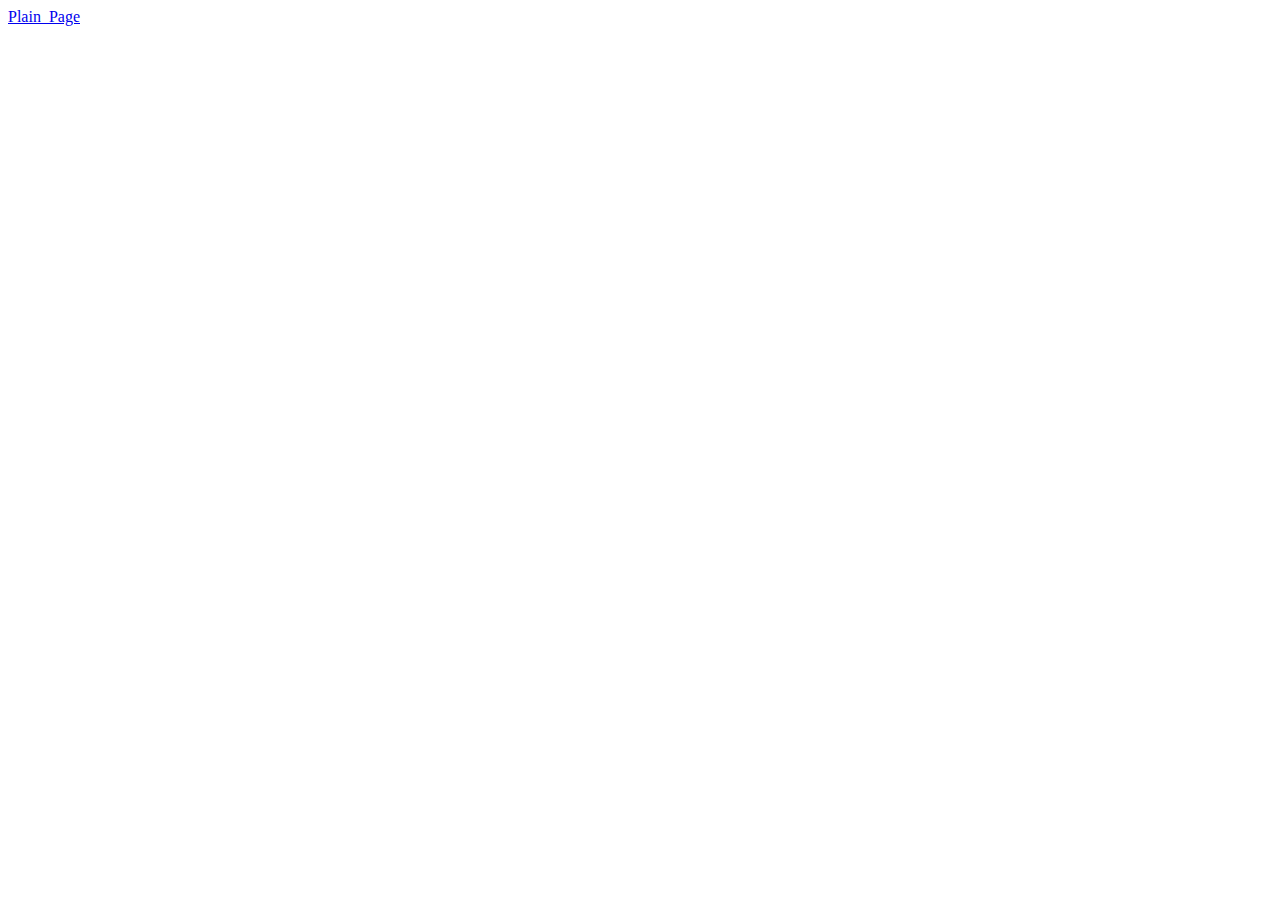
==== index.html @ b2e98954 "AWSManager init" ====
<!DOCTYPE html>
<html lang="en">
  <head>
    <meta http-equiv="Content-Type" content="text/html; charset=UTF-8">
    <!-- Meta, title, CSS, favicons, etc. -->
    <meta charset="utf-8">
    <meta http-equiv="X-UA-Compatible" content="IE=edge">
    <meta name="viewport" content="width=device-width, initial-scale=1">

    <title>Gentelella Alela! | </title>

  </head>

  <body class="nav-md">
    <a href="./production/login.html">Plain_Page</a>
  </body>
</html>
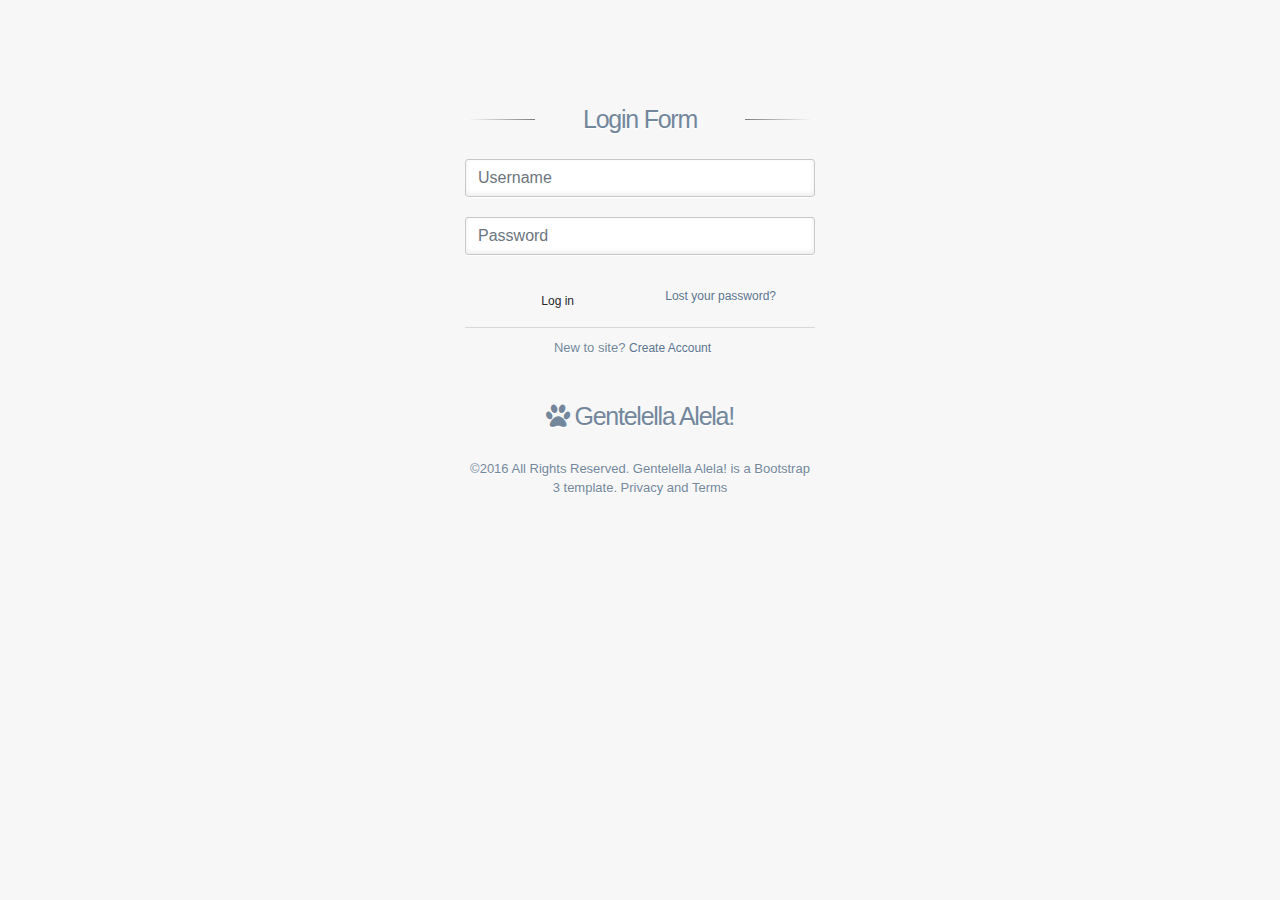
==== commit a0f5ae88: "upload image to S3" ====
--- a/index.html
+++ b/index.html
@@ -9,9 +9,96 @@
 
     <title>Gentelella Alela! | </title>
 
+    <!-- Bootstrap -->
+    <link href="./vendors/bootstrap/dist/css/bootstrap.min.css" rel="stylesheet">
+    <!-- Font Awesome -->
+    <link href="./vendors/font-awesome/css/font-awesome.min.css" rel="stylesheet">
+    <!-- NProgress -->
+    <link href="./vendors/nprogress/nprogress.css" rel="stylesheet">
+    <!-- Animate.css -->
+    <link href="./vendors/animate.css/animate.min.css" rel="stylesheet">
+
+    <!-- Custom Theme Style -->
+    <!-- <link href="../build/css/custom.min.css" rel="stylesheet"> -->
+    <link href="./vendors/build/custom.min.css" rel="stylesheet">
   </head>
 
-  <body class="nav-md">
-    <a href="./production/login.html">Plain_Page</a>
+  <body class="login">
+    <div>
+      <a class="hiddenanchor" id="signup"></a>
+      <a class="hiddenanchor" id="signin"></a>
+
+      <div class="login_wrapper">
+        <div class="animate form login_form">
+          <section class="login_content">
+            <form>
+              <h1>Login Form</h1>
+              <div>
+                <input type="text" class="form-control" placeholder="Username" required="" />
+              </div>
+              <div>
+                <input type="password" class="form-control" placeholder="Password" required="" />
+              </div>
+              <div>
+                <a class="btn btn-default submit" href="./production/index.html">Log in</a>
+                <a class="reset_pass" href="#">Lost your password?</a>
+              </div>
+
+              <div class="clearfix"></div>
+
+              <div class="separator">
+                <p class="change_link">New to site?
+                  <a href="#signup" class="to_register"> Create Account </a>
+                </p>
+
+                <div class="clearfix"></div>
+                <br />
+
+                <div>
+                  <h1><i class="fa fa-paw"></i> Gentelella Alela!</h1>
+                  <p>©2016 All Rights Reserved. Gentelella Alela! is a Bootstrap 3 template. Privacy and Terms</p>
+                </div>
+              </div>
+            </form>
+          </section>
+        </div>
+
+        <div id="register" class="animate form registration_form">
+          <section class="login_content">
+            <form>
+              <h1>Create Account</h1>
+              <div>
+                <input type="text" class="form-control" placeholder="Username" required="" />
+              </div>
+              <div>
+                <input type="email" class="form-control" placeholder="Email" required="" />
+              </div>
+              <div>
+                <input type="password" class="form-control" placeholder="Password" required="" />
+              </div>
+              <div>
+                <a class="btn btn-default submit" href="index.html">Submit</a>
+              </div>
+
+              <div class="clearfix"></div>
+
+              <div class="separator">
+                <p class="change_link">Already a member ?
+                  <a href="#signin" class="to_register"> Log in </a>
+                </p>
+
+                <div class="clearfix"></div>
+                <br />
+
+                <div>
+                  <h1><i class="fa fa-paw"></i> Gentelella Alela!</h1>
+                  <p>©2016 All Rights Reserved. Gentelella Alela! is a Bootstrap 3 template. Privacy and Terms</p>
+                </div>
+              </div>
+            </form>
+          </section>
+        </div>
+      </div>
+    </div>
   </body>
 </html>
--- a/vendors/build/custom.min.css
+++ b/vendors/build/custom.min.css
@@ -0,0 +1,13 @@
+@font-face{font-family:'Glyphicons Halflings';src:url("https://netdna.bootstrapcdn.com/bootstrap/3.0.0/fonts/glyphicons-halflings-regular.eot");src:url("https://netdna.bootstrapcdn.com/bootstrap/3.0.0/fonts/glyphicons-halflings-regular.eot?#iefix") format("embedded-opentype"),url("https://netdna.bootstrapcdn.com/bootstrap/3.0.0/fonts/glyphicons-halflings-regular.woff") format("woff"),url("https://netdna.bootstrapcdn.com/bootstrap/3.0.0/fonts/glyphicons-halflings-regular.ttf") format("truetype"),url("https://netdna.bootstrapcdn.com/bootstrap/3.0.0/fonts/glyphicons-halflings-regular.svg#glyphicons-halflingsregular") format("svg")}.glyphicon{position:relative;top:1px;display:inline-block;font-family:'Glyphicons Halflings';font-style:normal;font-weight:normal;line-height:1;-webkit-font-smoothing:antialiased}.glyphicon-asterisk:before{content:"\002a"}.glyphicon-plus:before{content:"\002b"}.glyphicon-euro:before,.glyphicon-eur:before{content:"\20ac"}.glyphicon-minus:before{content:"\2212"}.glyphicon-cloud:before{content:"\2601"}.glyphicon-envelope:before{content:"\2709"}.glyphicon-pencil:before{content:"\270f"}.glyphicon-glass:before{content:"\e001"}.glyphicon-music:before{content:"\e002"}.glyphicon-search:before{content:"\e003"}.glyphicon-heart:before{content:"\e005"}.glyphicon-star:before{content:"\e006"}.glyphicon-star-empty:before{content:"\e007"}.glyphicon-user:before{content:"\e008"}.glyphicon-film:before{content:"\e009"}.glyphicon-th-large:before{content:"\e010"}.glyphicon-th:before{content:"\e011"}.glyphicon-th-list:before{content:"\e012"}.glyphicon-ok:before{content:"\e013"}.glyphicon-remove:before{content:"\e014"}.glyphicon-zoom-in:before{content:"\e015"}.glyphicon-zoom-out:before{content:"\e016"}.glyphicon-off:before{content:"\e017"}.glyphicon-signal:before{content:"\e018"}.glyphicon-cog:before{content:"\e019"}.glyphicon-trash:before{content:"\e020"}.glyphicon-home:before{content:"\e021"}.glyphicon-file:before{content:"\e022"}.glyphicon-time:before{content:"\e023"}.glyphicon-road:before{content:"\e024"}.glyphicon-download-alt:before{content:"\e025"}.glyphicon-download:before{content:"\e026"}.glyphicon-upload:before{content:"\e027"}.glyphicon-inbox:before{content:"\e028"}.glyphicon-play-circle:before{content:"\e029"}.glyphicon-repeat:before{content:"\e030"}.glyphicon-refresh:before{content:"\e031"}.glyphicon-list-alt:before{content:"\e032"}.glyphicon-lock:before{content:"\e033"}.glyphicon-flag:before{content:"\e034"}.glyphicon-headphones:before{content:"\e035"}.glyphicon-volume-off:before{content:"\e036"}.glyphicon-volume-down:before{content:"\e037"}.glyphicon-volume-up:before{content:"\e038"}.glyphicon-qrcode:before{content:"\e039"}.glyphicon-barcode:before{content:"\e040"}.glyphicon-tag:before{content:"\e041"}.glyphicon-tags:before{content:"\e042"}.glyphicon-book:before{content:"\e043"}.glyphicon-bookmark:before{content:"\e044"}.glyphicon-print:before{content:"\e045"}.glyphicon-camera:before{content:"\e046"}.glyphicon-font:before{content:"\e047"}.glyphicon-bold:before{content:"\e048"}.glyphicon-italic:before{content:"\e049"}.glyphicon-text-height:before{content:"\e050"}.glyphicon-text-width:before{content:"\e051"}.glyphicon-align-left:before{content:"\e052"}.glyphicon-align-center:before{content:"\e053"}.glyphicon-align-right:before{content:"\e054"}.glyphicon-align-justify:before{content:"\e055"}.glyphicon-list:before{content:"\e056"}.glyphicon-indent-left:before{content:"\e057"}.glyphicon-indent-right:before{content:"\e058"}.glyphicon-facetime-video:before{content:"\e059"}.glyphicon-picture:before{content:"\e060"}.glyphicon-map-marker:before{content:"\e062"}.glyphicon-adjust:before{content:"\e063"}.glyphicon-tint:before{content:"\e064"}.glyphicon-edit:before{content:"\e065"}.glyphicon-share:before{content:"\e066"}.glyphicon-check:before{content:"\e067"}.glyphicon-move:before{content:"\e068"}.glyphicon-step-backward:before{content:"\e069"}.glyphicon-fast-backward:before{content:"\e070"}.glyphicon-backward:before{content:"\e071"}.glyphicon-play:before{content:"\e072"}.glyphicon-pause:before{content:"\e073"}.glyphicon-stop:before{content:"\e074"}.glyphicon-forward:before{content:"\e075"}.glyphicon-fast-forward:before{content:"\e076"}.glyphicon-step-forward:before{content:"\e077"}.glyphicon-eject:before{content:"\e078"}.glyphicon-chevron-left:before{content:"\e079"}.glyphicon-chevron-right:before{content:"\e080"}.glyphicon-plus-sign:before{content:"\e081"}.glyphicon-minus-sign:before{content:"\e082"}.glyphicon-remove-sign:before{content:"\e083"}.glyphicon-ok-sign:before{content:"\e084"}.glyphicon-question-sign:before{content:"\e085"}.glyphicon-info-sign:before{content:"\e086"}.glyphicon-screenshot:before{content:"\e087"}.glyphicon-remove-circle:before{content:"\e088"}.glyphicon-ok-circle:before{content:"\e089"}.glyphicon-ban-circle:before{content:"\e090"}.glyphicon-arrow-left:before{content:"\e091"}.glyphicon-arrow-right:before{content:"\e092"}.glyphicon-arrow-up:before{content:"\e093"}.glyphicon-arrow-down:before{content:"\e094"}.glyphicon-share-alt:before{content:"\e095"}.glyphicon-resize-full:before{content:"\e096"}.glyphicon-resize-small:before{content:"\e097"}.glyphicon-exclamation-sign:before{content:"\e101"}.glyphicon-gift:before{content:"\e102"}.glyphicon-leaf:before{content:"\e103"}.glyphicon-fire:before{content:"\e104"}.glyphicon-eye-open:before{content:"\e105"}.glyphicon-eye-close:before{content:"\e106"}.glyphicon-warning-sign:before{content:"\e107"}.glyphicon-plane:before{content:"\e108"}.glyphicon-calendar:before{content:"\e109"}.glyphicon-random:before{content:"\e110"}.glyphicon-comment:before{content:"\e111"}.glyphicon-magnet:before{content:"\e112"}.glyphicon-chevron-up:before{content:"\e113"}.glyphicon-chevron-down:before{content:"\e114"}.glyphicon-retweet:before{content:"\e115"}.glyphicon-shopping-cart:before{content:"\e116"}.glyphicon-folder-close:before{content:"\e117"}.glyphicon-folder-open:before{content:"\e118"}.glyphicon-resize-vertical:before{content:"\e119"}.glyphicon-resize-horizontal:before{content:"\e120"}.glyphicon-hdd:before{content:"\e121"}.glyphicon-bullhorn:before{content:"\e122"}.glyphicon-bell:before{content:"\e123"}.glyphicon-certificate:before{content:"\e124"}.glyphicon-thumbs-up:before{content:"\e125"}.glyphicon-thumbs-down:before{content:"\e126"}.glyphicon-hand-right:before{content:"\e127"}.glyphicon-hand-left:before{content:"\e128"}.glyphicon-hand-up:before{content:"\e129"}.glyphicon-hand-down:before{content:"\e130"}.glyphicon-circle-arrow-right:before{content:"\e131"}.glyphicon-circle-arrow-left:before{content:"\e132"}.glyphicon-circle-arrow-up:before{content:"\e133"}.glyphicon-circle-arrow-down:before{content:"\e134"}.glyphicon-globe:before{content:"\e135"}.glyphicon-wrench:before{content:"\e136"}.glyphicon-tasks:before{content:"\e137"}.glyphicon-filter:before{content:"\e138"}.glyphicon-briefcase:before{content:"\e139"}.glyphicon-fullscreen:before{content:"\e140"}.glyphicon-dashboard:before{content:"\e141"}.glyphicon-paperclip:before{content:"\e142"}.glyphicon-heart-empty:before{content:"\e143"}.glyphicon-link:before{content:"\e144"}.glyphicon-phone:before{content:"\e145"}.glyphicon-pushpin:before{content:"\e146"}.glyphicon-usd:before{content:"\e148"}.glyphicon-gbp:before{content:"\e149"}.glyphicon-sort:before{content:"\e150"}.glyphicon-sort-by-alphabet:before{content:"\e151"}.glyphicon-sort-by-alphabet-alt:before{content:"\e152"}.glyphicon-sort-by-order:before{content:"\e153"}.glyphicon-sort-by-order-alt:before{content:"\e154"}.glyphicon-sort-by-attributes:before{content:"\e155"}.glyphicon-sort-by-attributes-alt:before{content:"\e156"}.glyphicon-unchecked:before{content:"\e157"}.glyphicon-expand:before{content:"\e158"}.glyphicon-collapse-down:before{content:"\e159"}.glyphicon-collapse-up:before{content:"\e160"}.glyphicon-log-in:before{content:"\e161"}.glyphicon-flash:before{content:"\e162"}.glyphicon-log-out:before{content:"\e163"}.glyphicon-new-window:before{content:"\e164"}.glyphicon-record:before{content:"\e165"}.glyphicon-save:before{content:"\e166"}.glyphicon-open:before{content:"\e167"}.glyphicon-saved:before{content:"\e168"}.glyphicon-import:before{content:"\e169"}.glyphicon-export:before{content:"\e170"}.glyphicon-send:before{content:"\e171"}.glyphicon-floppy-disk:before{content:"\e172"}.glyphicon-floppy-saved:before{content:"\e173"}.glyphicon-floppy-remove:before{content:"\e174"}.glyphicon-floppy-save:before{content:"\e175"}.glyphicon-floppy-open:before{content:"\e176"}.glyphicon-credit-card:before{content:"\e177"}.glyphicon-transfer:before{content:"\e178"}.glyphicon-cutlery:before{content:"\e179"}.glyphicon-header:before{content:"\e180"}.glyphicon-compressed:before{content:"\e181"}.glyphicon-earphone:before{content:"\e182"}.glyphicon-phone-alt:before{content:"\e183"}.glyphicon-tower:before{content:"\e184"}.glyphicon-stats:before{content:"\e185"}.glyphicon-sd-video:before{content:"\e186"}.glyphicon-hd-video:before{content:"\e187"}.glyphicon-subtitles:before{content:"\e188"}.glyphicon-sound-stereo:before{content:"\e189"}.glyphicon-sound-dolby:before{content:"\e190"}.glyphicon-sound-5-1:before{content:"\e191"}.glyphicon-sound-6-1:before{content:"\e192"}.glyphicon-sound-7-1:before{content:"\e193"}.glyphicon-copyright-mark:before{content:"\e194"}.glyphicon-registration-mark:before{content:"\e195"}.glyphicon-cloud-download:before{content:"\e197"}.glyphicon-cloud-upload:before{content:"\e198"}.glyphicon-tree-conifer:before{content:"\e199"}.glyphicon-tree-deciduous:before{content:"\e200"}.glyphicon-cd:before{content:"\e201"}.glyphicon-save-file:before{content:"\e202"}.glyphicon-open-file:before{content:"\e203"}.glyphicon-level-up:before{content:"\e204"}.glyphicon-copy:before{content:"\e205"}.glyphicon-paste:before{content:"\e206"}.glyphicon-alert:before{content:"\e209"}.glyphicon-equalizer:before{content:"\e210"}.glyphicon-king:before{content:"\e211"}.glyphicon-queen:before{content:"\e212"}.glyphicon-pawn:before{content:"\e213"}.glyphicon-bishop:before{content:"\e214"}.glyphicon-knight:before{content:"\e215"}.glyphicon-baby-formula:before{content:"\e216"}.glyphicon-tent:before{content:"\26fa"}.glyphicon-blackboard:before{content:"\e218"}.glyphicon-bed:before{content:"\e219"}.glyphicon-apple:before{content:"\f8ff"}.glyphicon-erase:before{content:"\e221"}.glyphicon-hourglass:before{content:"\231b"}.glyphicon-lamp:before{content:"\e223"}.glyphicon-duplicate:before{content:"\e224"}.glyphicon-piggy-bank:before{content:"\e225"}.glyphicon-scissors:before{content:"\e226"}.glyphicon-bitcoin:before{content:"\e227"}.glyphicon-btc:before{content:"\e227"}.glyphicon-xbt:before{content:"\e227"}.glyphicon-yen:before{content:"\00a5"}.glyphicon-jpy:before{content:"\00a5"}.glyphicon-ruble:before{content:"\20bd"}.glyphicon-rub:before{content:"\20bd"}.glyphicon-scale:before{content:"\e230"}.glyphicon-ice-lolly:before{content:"\e231"}.glyphicon-ice-lolly-tasted:before{content:"\e232"}.glyphicon-education:before{content:"\e233"}.glyphicon-option-horizontal:before{content:"\e234"}.glyphicon-option-vertical:before{content:"\e235"}.glyphicon-menu-hamburger:before{content:"\e236"}.glyphicon-modal-window:before{content:"\e237"}.glyphicon-oil:before{content:"\e238"}.glyphicon-grain:before{content:"\e239"}.glyphicon-sunglasses:before{content:"\e240"}.glyphicon-text-size:before{content:"\e241"}.glyphicon-text-color:before{content:"\e242"}.glyphicon-text-background:before{content:"\e243"}.glyphicon-object-align-top:before{content:"\e244"}.glyphicon-object-align-bottom:before{content:"\e245"}.glyphicon-object-align-horizontal:before{content:"\e246"}.glyphicon-object-align-left:before{content:"\e247"}.glyphicon-object-align-vertical:before{content:"\e248"}.glyphicon-object-align-right:before{content:"\e249"}.glyphicon-triangle-right:before{content:"\e250"}.glyphicon-triangle-left:before{content:"\e251"}.glyphicon-triangle-bottom:before{content:"\e252"}.glyphicon-triangle-top:before{content:"\e253"}.glyphicon-console:before{content:"\e254"}.glyphicon-superscript:before{content:"\e255"}.glyphicon-subscript:before{content:"\e256"}.glyphicon-menu-left:before{content:"\e257"}.glyphicon-menu-right:before{content:"\e258"}.glyphicon-menu-down:before{content:"\e259"}.glyphicon-menu-up:before{content:"\e260"}.left_col{background:#2A3F54}.container{width:100%;padding:0;max-width:100%}.nav-sm .container.body .col-md-3.left_col{min-height:100%;width:70px;padding:0;z-index:9999;position:absolute}.nav-sm .container.body .col-md-3.left_col.menu_fixed{position:fixed;height:100%}.nav-sm .container.body .col-md-3.left_col .mCSB_container,.nav-sm .container.body .col-md-3.left_col .mCustomScrollBox{overflow:visible}.nav-sm .hidden-small{visibility:hidden}.nav-sm .container.body .right_col{padding:10px 20px;margin-left:70px;z-index:2}.nav-sm .navbar.nav_title{width:70px}.nav-sm .navbar.nav_title a span{display:none}.nav-sm .navbar.nav_title a i{font-size:27px;margin:13px 0 0 3px}.site_title i{border:1px solid #EAEAEA;padding:5px 6px;border-radius:50%}.nav-sm .main_container .top_nav{display:block;margin-left:70px;z-index:2}.nav-sm .nav.side-menu li a{text-align:center !important;font-weight:400;font-size:10px;padding:10px 5px}.nav-sm .nav.child_menu li.active,.nav-sm .nav.side-menu li.active-sm{border-right:5px solid #1ABB9C}.nav-sm ul.nav.child_menu ul,.nav-sm .nav.side-menu li.active-sm ul ul{position:static;width:200px;background:none}.nav-sm>.nav.side-menu>li.active-sm>a{color:#1ABB9C !important}.nav-sm .nav.side-menu li a i.toggle-up{display:none !important}.nav-sm .nav.side-menu li a i{font-size:25px !important;text-align:center;width:100% !important;margin-bottom:5px}.nav-sm ul.nav.child_menu{left:100%;position:absolute;top:0;width:210px;z-index:4000;background:#3E5367;display:none}.nav-sm ul.nav.child_menu li{padding:0 10px}.nav-sm ul.nav.child_menu li a{text-align:left !important}.nav-sm .profile{display:none}.menu_section{margin-bottom:35px}.menu_section h3{padding-left:23px;color:#fff;text-transform:uppercase;letter-spacing:.5px;font-weight:bold;font-size:11px;margin-bottom:0;margin-top:0;text-shadow:1px 1px #000}.menu_section>ul{margin-top:10px;display:block}.profile_pic{width:35%;float:left}.img-circle.profile_img{width:70%;background:#fff;margin-left:15%;z-index:1000;position:inherit;margin-top:20px;border:1px solid rgba(52,73,94,0.44);padding:4px}.profile_info{padding:25px 10px 10px;width:65%;float:left}.profile_info span{font-size:13px;line-height:30px;color:#BAB8B8}.profile_info h2{font-size:14px;color:#ECF0F1;margin:0;font-weight:300}.profile.img_2{text-align:center}.profile.img_2 .profile_pic{width:100%}.profile.img_2 .profile_pic .img-circle.profile_img{width:50%;margin:10px 0 0}.profile.img_2 .profile_info{padding:15px 10px 0;width:100%;margin-bottom:10px;float:left}.main_menu span.fa{float:right;text-align:center;margin-top:5px;font-size:10px;min-width:inherit;color:#C4CFDA}.active a span.fa{text-align:right !important;margin-right:4px}.nav-sm .menu_section{margin:0}.nav-sm span.fa,.nav-sm .menu_section h3{display:none}.nav-sm li li span.fa{display:inline-block}.nav_menu{float:left;background:#EDEDED;border-bottom:1px solid #D9DEE4;margin-bottom:10px;width:100%;position:relative}.info-number .badge{font-size:10px;font-weight:normal;line-height:13px;padding:2px 6px;position:absolute;right:-2px;top:-8px}@media (min-width: 480px){.nav_menu{position:static}.item{display:block}}.nav-md .container.body .col-md-3.left_col{min-height:100%;width:230px;padding:0;position:absolute;display:-webkit-box;display:-ms-flexbox;display:flex;z-index:1}.nav-md .container.body .col-md-3.left_col.menu_fixed{height:100%;position:fixed}body .container.body .right_col{background:#F7F7F7}.nav-md .container.body .right_col{padding:10px 20px 0;margin-left:230px}.nav_title{width:230px;float:left;background:#2A3F54;border-radius:0;height:57px;padding:0px}@media (max-width: 991px){.nav-md .container.body .right_col,.nav-md .container.body .top_nav{width:100%;margin:0}.nav-md .container.body .col-md-3.left_col{display:none}.nav-md .container.body .right_col{width:100%;padding-right:0}.right_col{padding:10px !important}.item{display:block}}@media (max-width: 1200px){.x_title h2{width:62%;font-size:17px}.tile,.graph{zoom:76%;height:inherit}.item{display:block}}@media (max-width: 1270px) and (min-width: 192px){.x_title h2 small{display:none}}.left_col .mCSB_scrollTools{width:6px}.left_col .mCSB_dragger{max-height:400px !important}.blue{color:#3498DB}.purple{color:#9B59B6}.green{color:#1ABB9C}.aero{color:#9CC2CB}.red{color:#E74C3C}.dark{color:#34495E}.border-blue{border-color:#3498DB !important}.border-purple{border-color:#9B59B6 !important}.border-green{border-color:#1ABB9C !important}.border-aero{border-color:#9CC2CB !important}.border-red{border-color:#E74C3C !important}.border-dark{border-color:#34495E !important}.bg-white{background:#fff !important;border:1px solid #fff !important;color:#73879C}.bg-green{background:#1ABB9C !important;border:1px solid #1ABB9C !important;color:#fff}.bg-red{background:#E74C3C !important;border:1px solid #E74C3C !important;color:#fff}.bg-blue{background:#3498DB !important;border:1px solid #3498DB !important;color:#fff}.bg-orange{background:#F39C12 !important;border:1px solid #F39C12 !important;color:#fff}.bg-purple{background:#9B59B6 !important;border:1px solid #9B59B6 !important;color:#fff}.bg-blue-sky{background:#50C1CF !important;border:1px solid #50C1CF !important;color:#fff}.container{width:100%;padding:0;max-width:100%}.navbar-nav>li>a,.navbar-brand,.navbar-nav>li>a{color:#fff !important}body{color:#73879C;background:#2A3F54;font-family:"Helvetica Neue", Roboto, Arial, "Droid Sans", sans-serif;font-size:13px;font-weight:400;line-height:1.471}.main_container .top_nav{display:block;margin-left:230px}.no-padding{padding:0 !important}.page-title{width:100%;height:65px;padding:10px 0}.page-title .title_left{width:45%;float:left;display:block}.page-title .title_left h3{margin:9px 0}.page-title .title_right{width:55%;float:left;display:block}.page-title .title_right .pull-right{margin:10px 0;float:right}.fixed_height_320{height:320px}.fixed_height_390{height:390px}.fixed_height_200{height:200px}.overflow_hidden{overflow:hidden}.progress-bar-dark{background-color:#34495E !important}.progress-bar-gray{background-color:#BDC3C7 !important}table.no-margin .progress{margin-bottom:0}.main_content{padding:10px 20px}.col-md-55{width:50%;margin-bottom:10px}@media (min-width: 768px){.col-md-55{width:20%}}@media (min-width: 992px){.col-md-55{width:20%}}@media (min-width: 1200px){.col-md-55{width:20%}}@media (min-width: 192px) and (max-width: 1270px){table.tile_info span.right{margin-right:7px;float:left}}.center-margin{margin:0 auto;float:none !important}.col-md-55,.col-xs-12,.col-sm-1,.col-md-1,.col-lg-1,.col-xs-2,.col-sm-2,.col-md-2,.col-lg-2,.col-xs-3,.col-sm-3,.col-md-3,.col-lg-3,.col-xs-4,.col-sm-4,.col-md-4,.col-lg-4,.col-xs-5,.col-sm-5,.col-md-5,.col-lg-5,.col-xs-6,.col-sm-6,.col-md-6,.col-lg-6,.col-xs-7,.col-sm-7,.col-md-7,.col-lg-7,.col-xs-8,.col-sm-8,.col-md-8,.col-lg-8,.col-xs-9,.col-sm-9,.col-md-9,.col-lg-9,.col-xs-10,.col-sm-10,.col-md-10,.col-lg-10,.col-xs-11,.col-sm-11,.col-md-11,.col-lg-11,.col-sm-12,.col-md-12,.col-lg-12{position:relative;min-height:1px;float:left;padding-right:10px;padding-left:10px}.row{margin-right:-10px;margin-left:-10px}.grid_slider .col-md-6{padding:0 40px}h1,.h1,h2,.h2,h3,.h3{margin-top:10px;margin-bottom:10px}a{color:#5A738E;text-decoration:none}a,a:visited,a:focus,a:active,:visited,:focus,:active,.btn:focus,.btn:active:focus,.btn.active:focus,.btn.focus,.btn:active.focus,.btn.active.focus{outline:0}a:hover,a:focus{text-decoration:none}.navbar{margin-bottom:0}.navbar-header{background:#34495E}.navbar-right{margin-right:0}.top_nav .navbar-right{margin:13px;width:auto;float:right}.top_nav .navbar-right li{display:inline-block;float:right;position:static}@media (min-width: 480px){.top_nav .navbar-right li{position:relative}.item{display:block}}.top_nav .dropdown-menu li{width:100%}.dropdown-item{width:100%;padding:12px 20px}.top_nav li a i{font-size:15px}.navbar-static-top{position:fixed;top:0;width:100%}.sidebar-header{border-bottom:0;margin-top:46px}.sidebar-header:first-of-type{margin-top:0}.nav>li{position:relative;display:block}.nav.side-menu>li{position:relative;display:block;cursor:pointer}.nav.side-menu>li>a{margin-bottom:6px}.nav.side-menu>li>a:hover{color:#F2F5F7 !important}.nav.side-menu>li>a:hover,.nav>li>a:focus{text-decoration:none;background:transparent}.nav.child_menu{display:none}.nav.child_menu li:hover,.nav.child_menu li.active{background-color:rgba(255,255,255,0.06)}.nav.child_menu li{padding-left:36px}.nav-md ul.nav.child_menu li:before{background:#425668;bottom:auto;content:"";height:8px;left:23px;margin-top:15px;position:absolute;right:auto;width:8px;z-index:1;border-radius:50%}.nav-md ul.nav.child_menu li:after{border-left:1px solid #425668;bottom:0;content:"";left:27px;position:absolute;top:0}.nav-md ul.nav.child_menu li:last-child::after{bottom:50%}.nav.side-menu>li>a,.nav.child_menu>li>a{color:#E7E7E7;font-weight:500}.nav.child_menu li li:hover,.nav.child_menu li li.active{background:none}.nav.child_menu li li a:hover,.nav.child_menu li li a.active{color:#fff}.nav>li>a{position:relative;display:block;padding:13px 15px 12px}.nav.side-menu>li.current-page,.nav.side-menu>li.active{border-right:5px solid #1ABB9C}.nav li.current-page{background:rgba(255,255,255,0.05)}.nav li li li.current-page{background:none}.nav li li.current-page a{color:#fff}.nav.side-menu>li.active>a{text-shadow:rgba(0,0,0,0.25) 0 -1px 0;background:-webkit-gradient(linear, left top, left bottom, from(#334556), to(#2C4257)),#2A3F54;background:linear-gradient(#334556, #2C4257),#2A3F54;-webkit-box-shadow:rgba(0,0,0,0.25) 0 1px 0,inset rgba(255,255,255,0.16) 0 1px 0;box-shadow:rgba(0,0,0,0.25) 0 1px 0,inset rgba(255,255,255,0.16) 0 1px 0}.navbar-brand,.navbar-nav>li>a{font-weight:500;color:#ECF0F1 !important;margin-left:0 !important;line-height:32px}.site_title{text-overflow:ellipsis;overflow:hidden;font-weight:400;font-size:22px;width:100%;color:#ECF0F1 !important;margin-left:0 !important;line-height:59px;display:block;height:55px;margin:0;padding-left:10px}.site_title:hover,.site_title:focus{text-decoration:none}.nav.navbar-nav>li>a{color:#515356 !important}.nav.top_menu>li>a{position:relative;display:block;padding:10px 15px;color:#34495E !important}.nav>li>a:hover,.nav>li>a:focus{background-color:transparent}.top_search{padding:0}.top_search .form-control{border-right:0;-webkit-box-shadow:inset 0 1px 0px rgba(0,0,0,0.075);box-shadow:inset 0 1px 0px rgba(0,0,0,0.075);border-radius:25px 0px 0px 25px;padding-left:20px;border:1px solid rgba(221,226,232,0.49)}.top_search .form-control:focus{border:1px solid rgba(221,226,232,0.49);border-right:0}.top_search .input-group-btn button{border-radius:0px 25px 25px 0px;border:1px solid rgba(221,226,232,0.49);border-left:0;-webkit-box-shadow:inset 0 1px 1px rgba(0,0,0,0.075);box-shadow:inset 0 1px 1px rgba(0,0,0,0.075);color:#93A2B2;margin-bottom:0 !important}.toggle{float:left;margin:0;width:70px}.toggle a{padding:15px 15px 0;margin:0;cursor:pointer}.toggle a i{font-size:26px}.nav.child_menu>li>a{color:rgba(255,255,255,0.75);font-size:12px;padding:9px}.panel_toolbox{float:right;min-width:70px}.panel_toolbox>li{float:left;cursor:pointer}.panel_toolbox>li>a{padding:5px;color:#C5C7CB;font-size:14px}.panel_toolbox>li>a:hover{background:#F5F7FA}.line_30{line-height:30px}.main_menu_side{padding:0}.bs-docs-sidebar .nav>li>a{display:block;padding:4px 6px}footer{background:#fff;padding:10px 20px;display:block}.nav-sm footer{margin-left:70px}.footer_fixed footer{position:fixed;left:0px;bottom:0px;width:100%}@media (min-width: 768px){.footer_fixed footer{margin-left:0}}@media (min-width: 768px){.footer_fixed .nav-sm footer{margin-left:0}}.tile-stats.sparkline{padding:10px;text-align:center}.jqstooltip{background:#34495E !important;width:30px !important;height:22px !important;text-decoration:none}.tooltip{display:block !important}.tiles{border-top:1px solid #ccc;margin-top:15px;padding-top:5px;margin-bottom:0}.tile{overflow:hidden}.top_tiles{margin-bottom:0}.top_tiles .tile h2{font-size:30px;line-height:30px;margin:3px 0 7px;font-weight:bold}article.media{width:100%}*,*:before,*:after{-webkit-box-sizing:border-box;box-sizing:border-box}#integration-list{width:100%;margin:0 auto;display:table}#integration-list ul{padding:0;margin:20px 0;color:#555}#integration-list ul>li{list-style:none;border-top:1px solid #ddd;display:block;padding:15px;overflow:hidden}#integration-list ul:last-child{border-bottom:1px solid #ddd}#integration-list ul>li:hover{background:#efefef}.expand{display:block;text-decoration:none;color:#555;cursor:pointer}.expand h2{width:85%;float:left}h2{font-size:18px;font-weight:400}#left,#right{display:table}#sup{display:table-cell;vertical-align:middle;width:80%}.detail a{text-decoration:none;color:#C0392B;border:1px solid #C0392B;padding:6px 10px 5px;font-size:13px;margin-right:7px}.detail{margin:10px 0 10px 0px;display:none;line-height:22px;height:150px}.detail span{margin:0}.right-arrow{width:10px;float:right;font-weight:bold;font-size:20px}.accordion .panel{margin-bottom:5px;border-radius:0;border-bottom:1px solid #efefef}.accordion .panel-heading{background:#F2F5F7;padding:13px;width:100%;display:block}.accordion .panel:hover{background:#F2F5F7}.x_panel{position:relative;width:100%;margin-bottom:10px;padding:10px 17px;display:inline-block;background:#fff;border:1px solid #E6E9ED;-webkit-column-break-inside:avoid;-moz-column-break-inside:avoid;column-break-inside:avoid;opacity:1;-webkit-transition:all .2s ease;transition:all .2s ease}.x_title{border-bottom:2px solid #E6E9ED;padding:1px 5px 6px;margin-bottom:10px}.x_title .filter{width:40%;float:right}.x_title h2{margin:5px 0 6px;float:left;display:block;text-overflow:ellipsis;overflow:hidden;white-space:nowrap}.x_title h2 small{margin-left:10px}.x_title span{color:#BDBDBD}.x_content{padding:0 3px 6px;position:relative;width:100%;float:left;clear:both;margin-top:5px}.x_content h4{font-size:16px;font-weight:500}legend{padding-bottom:7px}.demo-placeholder{height:280px}.profile_details:nth-child(3n){clear:both}.profile_details .profile_view{display:inline-block;padding:10px 0 0;background:#fff}.profile_details .profile_view .divider{border-top:1px solid #e5e5e5;padding-top:5px;margin-top:5px}.profile_details .profile_view .ratings{margin-bottom:0}.profile_details .profile_view .left{margin-top:20px}.profile_details .profile_view .left p{margin-bottom:3px}.profile_details .profile_view .right{margin-top:0px;padding:10px}.profile_details .profile_view .img-circle{border:1px solid #E6E9ED;padding:2px}.profile_details .profile_view h2{margin:5px 0}.profile_details .profile_view .ratings{text-align:left;font-size:16px}.brief{margin:0;font-weight:300}.profile_details .profile_left{background:white}.pagination.pagination-split li{display:inline-block;margin-right:3px}.pagination.pagination-split li a{border-radius:4px;color:#768399;-moz-border-radius:4px;-webkit-border-radius:4px}table.tile h3,table.tile h4,table.tile span{font-weight:bold;vertical-align:middle !important}table.tile th,table.tile td{text-align:center}table.tile th{border-bottom:1px solid #E6ECEE}table.tile td{padding:5px 0}table.tile td ul{text-align:left;padding-left:0}table.tile td ul li{list-style:none;width:100%}table.tile td ul li a{width:100%}table.tile td ul li a big{right:0;float:right;margin-right:13px}table.tile_info{width:100%}table.tile_info td{text-align:left;padding:1px;font-size:15px}table.tile_info td p{white-space:nowrap;overflow:hidden;text-overflow:ellipsis;margin:0;line-height:28px}table.tile_info td i{margin-right:8px;font-size:17px;float:left;width:18px;line-height:28px}table.tile_info td:first-child{width:83%}td span{line-height:28px}.sidebar-widget{overflow:hidden}.error-number{font-size:90px;line-height:90px;margin:20px 0}.col-middle{margin-top:5%}.mid_center{width:370px;margin:0 auto;text-align:center;padding:10px 20px}h3.degrees{font-size:22px;font-weight:400;text-align:center}.degrees:after{content:"o";position:relative;top:-12px;font-size:13px;font-weight:300}.daily-weather .day{font-size:14px;border-top:2px solid rgba(115,135,156,0.36);text-align:center;border-bottom:2px solid rgba(115,135,156,0.36);padding:5px 0}.weather-days .col-sm-2{overflow:hidden;width:16.66666667%}.weather .row{margin-bottom:0}.bulk-actions{display:none}table.countries_list{width:100%}table.countries_list td{padding:0 10px;line-height:30px;border-top:1px solid #eeeeee}.dataTables_paginate a{padding:6px 9px !important;background:#ddd !important;border-color:#ddd !important}.paging_full_numbers a.paginate_active{background-color:rgba(38,185,154,0.59) !important;border-color:rgba(38,185,154,0.59) !important}button.DTTT_button,div.DTTT_button,a.DTTT_button{border:1px solid #E7E7E7 !important;background:#E7E7E7 !important;-webkit-box-shadow:none !important;box-shadow:none !important}table.jambo_table{border:1px solid rgba(221,221,221,0.78)}table.jambo_table thead{background:rgba(52,73,94,0.94);color:#ECF0F1}table.jambo_table tbody tr:hover td{background:rgba(38,185,154,0.07);border-top:1px solid rgba(38,185,154,0.11);border-bottom:1px solid rgba(38,185,154,0.11)}table.jambo_table tbody tr.selected{background:rgba(38,185,154,0.16)}table.jambo_table tbody tr.selected td{border-top:1px solid rgba(38,185,154,0.4);border-bottom:1px solid rgba(38,185,154,0.4)}.dataTables_paginate a{background:#ff0000}.dataTables_wrapper{position:relative;clear:both;zoom:1}.dataTables_processing{position:absolute;top:50%;left:50%;width:250px;height:30px;margin-left:-125px;margin-top:-15px;padding:14px 0 2px 0;border:1px solid #ddd;text-align:center;color:#999;font-size:14px;background-color:white}.dataTables_info{width:60%;float:left}.dataTables_paginate{float:right;text-align:right}table.dataTable th.focus,table.dataTable td.focus{outline:2px solid #1ABB9C !important;outline-offset:-1px}table.display{margin:0 auto;clear:both;width:100%}table.display thead th{padding:8px 18px 8px 10px;border-bottom:1px solid black;font-weight:bold;cursor:pointer}table.display tfoot th{padding:3px 18px 3px 10px;border-top:1px solid black;font-weight:bold}table.display tr.heading2 td{border-bottom:1px solid #aaa}table.display td{padding:3px 10px}table.display td.center{text-align:center}table.display thead th:active,table.display thead td:active{outline:none}.dataTables_scroll{clear:both}.dataTables_scrollBody{*margin-top:-1px;-webkit-overflow-scrolling:touch}.top .dataTables_info{float:none}.clear{clear:both}.dataTables_empty{text-align:center}tfoot input{margin:0.5em 0;width:100%;color:#444}tfoot input.search_init{color:#999}td.group{background-color:#d1cfd0;border-bottom:2px solid #A19B9E;border-top:2px solid #A19B9E}td.details{background-color:#d1cfd0;border:2px solid #A19B9E}.example_alt_pagination div.dataTables_info{width:40%}.paging_full_numbers{width:400px;height:22px;line-height:22px}.paging_full_numbers a:active{outline:none}.paging_full_numbers a:hover{text-decoration:none}.paging_full_numbers a.paginate_button,.paging_full_numbers a.paginate_active{border:1px solid #aaa;-webkit-border-radius:5px;-moz-border-radius:5px;padding:2px 5px;margin:0 3px;cursor:pointer}.paging_full_numbers a.paginate_button{background-color:#ddd}.paging_full_numbers a.paginate_button:hover{background-color:#ccc;text-decoration:none !important}.paging_full_numbers a.paginate_active{background-color:#99B3FF}table.display tr.even.row_selected td{background-color:#B0BED9}table.display tr.odd.row_selected td{background-color:#9FAFD1}div.box{height:100px;padding:10px;overflow:auto;border:1px solid #8080FF;background-color:#E5E5FF}ul.msg_list li{background:#f7f7f7;padding:5px;display:-webkit-box;display:-ms-flexbox;display:flex;margin:6px 6px 0;width:96% !important}ul.msg_list li:last-child{margin-bottom:6px;padding:10px}ul.msg_list li a{padding:3px 5px !important}ul.msg_list li a .image img{border-radius:2px 2px 2px 2px;-webkit-border-radius:2px 2px 2px 2px;float:left;margin-right:10px;width:11%}ul.msg_list li a .time{font-size:11px;font-style:italic;font-weight:bold;position:absolute;right:35px}ul.msg_list li a .message{display:block !important;font-size:11px}.dropdown-menu.msg_list span{white-space:normal}.dropdown-menu{border:medium none;-webkit-box-shadow:none;box-shadow:none;display:none;float:left;font-size:12px;left:0;list-style:none outside none;padding:0;position:absolute;text-shadow:none;top:100%;z-index:9998;border:1px solid #D9DEE4;border-top-left-radius:0;border-top-right-radius:0}.dropdown-menu>li>a{color:#5A738E}.navbar-nav .open .dropdown-menu{position:absolute;background:#fff;margin-top:0;border:1px solid #D9DEE4;-webkit-box-shadow:none;right:0;left:auto;width:220px}.navbar-nav .open .dropdown-menu.msg_list{width:300px !important}ul.to_do{padding:0}ul.to_do li{background:#f3f3f3;border-radius:3px;position:relative;padding:7px;margin-bottom:5px;list-style:none}ul.to_do p{margin:0}.dashboard-widget{background:#f6f6f6;border-top:5px solid #79C3DF;border-radius:3px;padding:5px 10px 10px}.dashboard-widget .dashboard-widget-title{font-weight:normal;border-bottom:1px solid #c1cdcd;margin:0 0 10px 0;padding-bottom:5px;padding-left:40px;line-height:30px}.dashboard-widget .dashboard-widget-title i{font-size:100%;margin-left:-35px;margin-right:10px;color:#33a1c9;padding:3px 6px;border:1px solid #abd9ea;border-radius:5px;background:#fff}ul.quick-list{width:45%;padding-left:0;display:inline-block}ul.quick-list li{padding-left:10px;list-style:none;margin:0;padding-bottom:6px;padding-top:4px;white-space:nowrap;text-overflow:ellipsis;overflow:hidden}ul.quick-list li i{padding-right:10px;color:#757679}.dashboard-widget-content{padding-top:9px}.dashboard-widget-content .sidebar-widget{width:50%;display:inline-block;vertical-align:top;background:#fff;border:1px solid #abd9ea;border-radius:5px;text-align:center;float:right;padding:2px;margin-top:10px}.widget_summary{width:100%;display:-webkit-inline-box;display:-ms-inline-flexbox;display:inline-flex}.widget_summary .w_left{float:left;text-align:left}.widget_summary .w_center{float:left}.widget_summary .w_right{float:left;text-align:right}.widget_summary .w_right span{font-size:20px}.w_20{width:20%}.w_25{width:25%}.w_55{width:55%}h5.graph_title{text-align:left;margin-left:10px}h5.graph_title i{margin-right:10px;font-size:17px}span.right{float:right;font-size:14px !important}.tile_info a{text-overflow:ellipsis}.sidebar-footer{bottom:0px;clear:both;display:block;padding:5px 0 0 0;position:fixed;width:230px;background:#2A3F54}.sidebar-footer a{padding:7px 0 3px;text-align:center;width:25%;font-size:17px;display:block;float:left;background:#172D44}.sidebar-footer a:hover{background:#425567}.tile_count{margin-bottom:20px;margin-top:20px}.tile_count .tile_stats_count{border-bottom:1px solid #D9DEE4;padding:0 10px 0 20px;text-overflow:ellipsis;overflow:hidden;white-space:nowrap;position:relative}@media (min-width: 992px){footer{margin-left:230px}}@media (min-width: 992px){.tile_count .tile_stats_count{margin-bottom:10px;border-bottom:0;padding-bottom:10px}}.tile_count .tile_stats_count:before{content:"";position:absolute;left:0;height:65px;border-left:2px solid #ADB2B5;margin-top:10px}@media (min-width: 992px){.tile_count .tile_stats_count:first-child:before{border-left:0}}.tile_count .tile_stats_count .count{font-size:30px;line-height:47px;font-weight:600}@media (min-width: 768px){.tile_count .tile_stats_count .count{font-size:40px}}@media (min-width: 992px) and (max-width: 1100px){.tile_count .tile_stats_count .count{font-size:30px}}.tile_count .tile_stats_count span{font-size:12px}@media (min-width: 768px){.tile_count .tile_stats_count span{font-size:13px}}.tile_count .tile_stats_count .count_bottom i{width:12px}.dashboard_graph{background:#fff;padding:7px 10px}.dashboard_graph .col-md-9,.dashboard_graph .col-md-3{padding:0}a.user-profile{color:#5E6974 !important}.user-profile img{width:29px;height:29px;border-radius:50%;margin-right:10px}ul.top_profiles{width:100%}ul.top_profiles li{margin:0;padding:3px 5px}ul.top_profiles li:nth-child(odd){background-color:#eee}.media .profile_thumb{border:1px solid;width:50px;height:50px;margin:5px 10px 5px 0;border-radius:50%;padding:9px 12px}.media .profile_thumb i{font-size:30px}.media .date{background:#ccc;width:52px;margin-right:10px;border-radius:10px;padding:5px}.media .date .month{margin:0;text-align:center;color:#fff}.media .date .day{text-align:center;color:#fff;font-size:27px;margin:0;line-height:27px;font-weight:bold}.event .media-body a.title{font-weight:bold}.event .media-body p{margin-bottom:0}h4.graph_title{margin:7px;text-align:center}.fontawesome-icon-list .fa-hover a:hover{background-color:#ddd;color:#fff;text-decoration:none}.fontawesome-icon-list .fa-hover a{display:block;line-height:32px;height:32px;padding-left:10px;border-radius:4px}.fontawesome-icon-list .fa-hover a:hover .fa{font-size:28px;vertical-align:-6px}.fontawesome-icon-list .fa-hover a .fa{width:32px;font-size:16px;display:inline-block;text-align:right;margin-right:10px}.main_menu .fa{width:26px;opacity:.99;display:inline-block;font-family:FontAwesome;font-style:normal;font-weight:normal;font-size:18px;-webkit-font-smoothing:antialiased;-moz-osx-font-smoothing:grayscale}.tile-stats{position:relative;display:block;margin-bottom:12px;border:1px solid #E4E4E4;-webkit-border-radius:5px;overflow:hidden;padding-bottom:5px;-webkit-background-clip:padding-box;-moz-border-radius:5px;-moz-background-clip:padding;border-radius:5px;background-clip:padding-box;background:#FFF;-webkit-transition:all 300ms ease-in-out;transition:all 300ms ease-in-out}.tile-stats:hover .icon i{animation-name:tansformAnimation;animation-duration:.5s;animation-iteration-count:1;color:rgba(58,58,58,0.41);animation-timing-function:ease;animation-fill-mode:forwards;-webkit-animation-name:tansformAnimation;-webkit-animation-duration:.5s;-webkit-animation-iteration-count:1;-webkit-animation-timing-function:ease;-webkit-animation-fill-mode:forwards;-moz-animation-name:tansformAnimation;-moz-animation-duration:.5s;-moz-animation-iteration-count:1;-moz-animation-timing-function:ease;-moz-animation-fill-mode:forwards}.tile-stats .icon{width:20px;height:20px;color:#BAB8B8;position:absolute;right:53px;top:22px;z-index:1}.tile-stats .icon i{margin:0;font-size:60px;line-height:0;vertical-align:bottom;padding:0}.tile-stats .count{font-size:38px;font-weight:bold;line-height:1.65857143}.tile-stats .count,.tile-stats h3,.tile-stats p{position:relative;margin:0;margin-left:10px;z-index:5;padding:0}.tile-stats h3{color:#BAB8B8}.tile-stats p{margin-top:5px;font-size:12px}.tile-stats>.dash-box-footer{position:relative;text-align:center;margin-top:5px;padding:3px 0;color:#fff;color:rgba(255,255,255,0.8);display:block;z-index:10;background:rgba(0,0,0,0.1);text-decoration:none}.tile-stats>.dash-box-footer:hover{color:#fff;background:rgba(0,0,0,0.15)}.tile-stats>.dash-box-footer:hover{color:#fff;background:rgba(0,0,0,0.15)}table.tile_info{padding:10px 15px}table.tile_info span.right{margin-right:0;float:right;position:absolute;right:4%}.tile:hover{text-decoration:none}.tile_header{border-bottom:transparent;padding:7px 15px;margin-bottom:15px;background:#E7E7E7}.tile_head h4{margin-top:0;margin-bottom:5px}.tiles-bottom{padding:5px 10px;margin-top:10px;background:rgba(194,194,194,0.3);text-align:left}a.star{color:#428bca !important}.mail_content{background:none repeat scroll 0 0 #FFFFFF;border-radius:4px;margin-top:20px;min-height:500px;padding:10px 11px;width:100%}.list-btn-mail{margin-bottom:15px}.list-btn-mail.active{border-bottom:1px solid #39B3D7;padding:0 0 14px}.list-btn-mail>i{float:left;font-size:18px;font-style:normal;width:33px}.list-btn-mail>.cn{background:none repeat scroll 0 0 #39B3D7;border-radius:12px;color:#FFFFFF;float:right;font-style:normal;padding:0 5px}.button-mail{margin:0 0 15px !important;text-align:left;width:100%}button,.buttons,.btn,.modal-footer .btn+.btn{margin-bottom:5px;margin-right:5px}.btn-group-vertical .btn,.btn-group .btn{margin-bottom:0;margin-right:0}.mail_list_column{border-left:1px solid #DBDBDB}.mail_view{border-left:1px solid #DBDBDB}.mail_list{width:100%;border-bottom:1px solid #DBDBDB;margin-bottom:2px;display:inline-block}.mail_list .left{width:5%;float:left;margin-right:3%}.mail_list .right{width:90%;float:left}.mail_list h3{font-size:15px;font-weight:bold;margin:0px 0 6px}.mail_list h3 small{float:right;color:#ADABAB;font-size:11px;line-height:20px}.mail_list .badge{padding:3px 6px;font-size:8px;background:#BAB7B7}@media (max-width: 767px){.mail_list{margin-bottom:5px;display:inline-block}}.mail_heading h4{font-size:18px;border-bottom:1px solid #ddd;padding-bottom:10px;margin-top:20px}.attachment{margin-top:30px}.attachment ul{width:100%;list-style:none;padding-left:0;display:inline-block;margin-bottom:30px}.attachment ul li{float:left;width:150px;margin-right:10px;margin-bottom:10px}.attachment ul li img{height:150px;border:1px solid #ddd;padding:5px;margin-bottom:10px}.attachment ul li span{float:right}.attachment .file-name{float:left}.attachment .links{width:100%;display:inline-block}.compose{padding:0;position:fixed;bottom:0;right:0;background:#fff;border:1px solid #D9DEE4;border-right:0;border-bottom:0;border-top-left-radius:5px;z-index:9999;display:none}.compose .compose-header{padding:5px;background:#169F85;color:#fff;border-top-left-radius:5px}.compose .compose-header .close{text-shadow:0 1px 0 #ffffff;line-height:.8}.compose .compose-body .editor.btn-toolbar{margin:0}.compose .compose-body .editor-wrapper{height:100%;min-height:50px;max-height:180px;border-radius:0;border-left:none;border-right:none;overflow:auto}.compose .compose-footer{padding:10px}.editor.btn-toolbar{zoom:1;background:#F7F7F7;margin:5px 2px;padding:3px 0;border:1px solid #EFEFEF}.input-group{margin-bottom:10px}.ln_solid{border-top:1px solid #e5e5e5;color:#ffffff;background-color:#ffffff;height:1px;margin:20px 0}span.section{display:block;width:100%;padding:0;margin-bottom:20px;font-size:21px;line-height:inherit;color:#333;border:0;border-bottom:1px solid #e5e5e5}.form-control{border-radius:0;width:100%}.form-horizontal .control-label{padding-top:8px}.form-control:focus{border-color:#CCD0D7;-webkit-box-shadow:none !important;box-shadow:none !important}legend{font-size:18px;color:inherit}.form-horizontal .form-group{margin-right:0;margin-left:0}.form-control-feedback{position:absolute;margin-top:8px;height:23px;color:#bbb;line-height:24px;font-size:15px;top:0px;width:34px;text-align:center}.form-control-feedback.left{border-right:1px solid #ccc;left:13px}.form-control-feedback.right{border-left:1px solid #ccc;right:13px}.form-control.has-feedback-left{padding-left:45px}.form-control.has-feedback-right{padding-right:45px}.form-group{margin-bottom:10px}.validate{margin-top:10px}.invalid-form-error-message{margin-top:10px;padding:5px}.invalid-form-error-message.filled{border-left:2px solid #E74C3C}p.parsley-success{color:#468847;background-color:#DFF0D8;border:1px solid #D6E9C6}p.parsley-error{color:#B94A48;background-color:#F2DEDE;border:1px solid #EED3D7}ul.parsley-errors-list{list-style:none;color:#E74C3C;padding-left:0}input.parsley-error,textarea.parsley-error,select.parsley-error{background:#FAEDEC;border:1px solid #E85445}.btn-group .parsley-errors-list{display:none}.bad input,.bad select,.bad textarea{border:1px solid #CE5454;-webkit-box-shadow:0 0 4px -2px #CE5454;box-shadow:0 0 4px -2px #CE5454;position:relative;left:0;-moz-animation:.7s 1 shake linear;-webkit-animation:0.7s 1 shake linear}.item{display:-webkit-box;display:-ms-flexbox;display:flex}.item input,.item textarea{-webkit-transition:0.42s;transition:0.42s}.item .alert{float:left;margin:0 0 0 20px;padding:3px 10px;color:#FFF;border-radius:3px 4px 4px 3px;background-color:#CE5454;max-width:170px;white-space:pre;position:relative;left:-15px;opacity:0;z-index:1;-webkit-transition:0.15s ease-out;transition:0.15s ease-out}.item .alert::after{content:'';display:block;height:0;width:0;border-color:transparent #CE5454 transparent transparent;border-style:solid;border-width:11px 7px;position:absolute;left:-13px;top:1px}.item.bad .alert{left:0;opacity:1}.inl-bl{display:inline-block}.well{min-height:20px;padding:19px;margin-bottom:20px;background-color:#f5f5f5;border:1px solid #e3e3e3;border-radius:4px;-webkit-box-shadow:inset 0 1px 1px rgba(0,0,0,0.05);box-shadow:inset 0 1px 1px rgba(0,0,0,0.05)}.well .markup{background:#fff;color:#777;position:relative;padding:45px 15px 15px;margin:15px 0 0 0;background-color:#fff;border-radius:0 0 4px 4px;-webkit-box-shadow:none;box-shadow:none}.well .markup::after{content:"Example";position:absolute;top:15px;left:15px;font-size:12px;font-weight:bold;color:#bbb;text-transform:uppercase;letter-spacing:1px}.autocomplete-suggestions{border:1px solid #e4e4e4;background:#F4F4F4;cursor:default;overflow:auto}.autocomplete-suggestion{padding:2px 5px;font-size:1.2em;white-space:nowrap;overflow:hidden}.autocomplete-selected{background:#f0f0f0}.autocomplete-suggestions strong{font-weight:normal;color:#3399ff;font-weight:bolder}.btn{border-radius:3px}a.btn-success,a.btn-primary,a.btn-warning,a.btn-danger{color:#fff}.btn-success{background:#26B99A;border:1px solid #169F85}.btn-success:hover,.btn-success:focus,.btn-success:active,.btn-success.active,.open .dropdown-toggle.btn-success{background:#169F85}.btn-dark{color:#E9EDEF;background-color:#4B5F71;border-color:#364B5F}.btn-dark:hover,.btn-dark:focus,.btn-dark:active,.btn-dark.active,.open .dropdown-toggle.btn-dark{color:#FFFFFF;background-color:#394D5F;border-color:#394D5F}.btn-round{border-radius:30px}.btn.btn-app{position:relative;padding:15px 5px;margin:0 0 10px 10px;min-width:80px;height:60px;-webkit-box-shadow:none;box-shadow:none;border-radius:0;text-align:center;color:#666;border:1px solid #ddd;background-color:#fafafa;font-size:12px}.btn.btn-app>.fa,.btn.btn-app>.glyphicon,.btn.btn-app>.ion{font-size:20px;display:block}.btn.btn-app:hover{background:#f4f4f4;color:#444;border-color:#aaa}.btn.btn-app:active,.btn.btn-app:focus{-webkit-box-shadow:inset 0 3px 5px rgba(0,0,0,0.125);box-shadow:inset 0 3px 5px rgba(0,0,0,0.125)}.btn.btn-app>.badge{position:absolute;top:-3px;right:-10px;font-size:10px;font-weight:400}textarea{padding:10px;vertical-align:top;width:200px}textarea:focus{outline-style:solid;outline-width:2px}.btn_{display:inline-block;padding:3px 9px;margin-bottom:0;font-size:14px;line-height:20px;text-align:center;vertical-align:middle;cursor:pointer;color:#333333;text-shadow:0 1px 1px rgba(255,255,255,0.75);background-color:#f5f5f5;background-image:-webkit-gradient(linear, left top, left bottom, from(#fff), to(#e6e6e6));background-image:linear-gradient(to bottom, #fff, #e6e6e6);background-repeat:repeat-x;filter:"progid:DXImageTransform.Microsoft.gradient(startColorstr='#ffffffff', endColorstr='#ffe6e6e6', GradientType=0)";border-color:#e6e6e6 #e6e6e6 #bfbfbf;border-color:rgba(0,0,0,0.1) rgba(0,0,0,0.1) rgba(0,0,0,0.25);filter:"progid:DXImageTransform.Microsoft.gradient(enabled=false)";border:1px solid #cccccc;border-bottom-color:#b3b3b3;border-radius:4px;-webkit-box-shadow:inset 0 1px 0 rgba(255,255,255,0.2),0 1px 2px rgba(0,0,0,0.05);box-shadow:inset 0 1px 0 rgba(255,255,255,0.2),0 1px 2px rgba(0,0,0,0.05)}.bs-glyphicons{margin:0 -10px 20px;overflow:hidden}.bs-glyphicons-list{padding-left:0;list-style:none}.bs-glyphicons li{float:left;width:25%;height:115px;padding:10px;font-size:10px;line-height:1.4;text-align:center;background-color:#f9f9f9;border:1px solid #fff}.bs-glyphicons .glyphicon{margin-top:5px;margin-bottom:10px;font-size:24px}.bs-glyphicons .glyphicon-class{display:block;text-align:center;word-wrap:break-word}.bs-glyphicons li:hover{color:#fff;background-color:#1ABB9C}@media (min-width: 768px){.bs-glyphicons{margin-right:0;margin-left:0}.bs-glyphicons li{width:12.5%;font-size:12px}}.tagsinput{border:1px solid #CCC;background:#FFF;padding:6px 6px 0;width:300px;overflow-y:auto}span.tag{-moz-border-radius:2px;-webkit-border-radius:2px;display:block;float:left;padding:5px 9px;text-decoration:none;background:#1ABB9C;color:#F1F6F7;margin-right:5px;font-weight:500;margin-bottom:5px;font-family:helvetica}span.tag a{color:#F1F6F7 !important}.tagsinput span.tag a{font-weight:bold;color:#82ad2b;text-decoration:none;font-size:11px}.tagsinput input{width:80px;margin:0px;font-family:helvetica;font-size:13px;border:1px solid transparent;padding:3px;background:transparent;color:#000;outline:0px}.tagsinput div{display:block;float:left}.tags_clear{clear:both;width:100%;height:0px}.not_valid{background:#FBD8DB !important;color:#90111A !important}ul.bar_tabs{overflow:visible;background:#F5F7FA;height:25px;margin:21px 0 14px;padding-left:14px;position:relative;z-index:1;width:100%;border-bottom:1px solid #E6E9ED}ul.bar_tabs>li{border:1px solid #E6E9ED;color:#333 !important;margin-top:-17px;margin-left:8px;background:#fff;border-bottom:none;border-radius:4px 4px 0 0}ul.bar_tabs>li.active{border-right:6px solid #D3D6DA;border-top:0;margin-top:-15px}ul.bar_tabs>li a{padding:10px 17px;background:#F5F7FA;margin:0;border-top-right-radius:0}ul.bar_tabs>li a:hover{border:1px solid transparent}ul.bar_tabs>li.active a{border-bottom:none}ul.bar_tabs.right{padding-right:14px}ul.bar_tabs.right li{float:right}a:focus{outline:none}ul.timeline li{position:relative;border-bottom:1px solid #e8e8e8;clear:both}.timeline .block{margin:0;border-left:3px solid #e8e8e8;overflow:visible;padding:10px 15px;margin-left:105px}.timeline.widget{min-width:0;max-width:inherit}.timeline.widget .block{margin-left:5px}.timeline .tags{position:absolute;top:15px;left:0;width:84px}.timeline .tag{display:block;height:30px;font-size:13px;padding:8px}.timeline .tag span{display:block;overflow:hidden;width:100%;white-space:nowrap;text-overflow:ellipsis}.tag{line-height:1;background:#1ABB9C;color:#fff !important}.tag:after{content:" ";height:30px;width:0;position:absolute;left:100%;top:0;margin:0;pointer-events:none;border-top:14px solid transparent;border-bottom:14px solid transparent;border-left:11px solid #1ABB9C}.timeline h2.title{position:relative;font-size:16px;margin:0}.timeline h2.title:before{content:"";position:absolute;left:-23px;top:3px;display:block;width:14px;height:14px;border:3px solid #d2d3d2;border-radius:14px;background:#f9f9f9}.timeline .byline{padding:.25em 0}.byline{-webkit-font-smoothing:antialiased;font-style:italic;font-size:.9375em;line-height:1.3;color:#aab6aa}ul.social li{border:0}.social-sidebar,.social-body{float:right}.social-sidebar{background:#EDEDED;width:22%}.social-body{border:1px solid #ccc;width:78%}.thumb img{width:50px;height:50px;border-radius:50%}.chat .thumb img{width:27px;height:27px;border-radius:50%}.chat .status{float:left;margin:16px 0 0 -16px;font-size:14px;font-weight:bold;width:12px;height:12px;display:block;border:2px solid #FFF;z-index:12312;border-radius:50%}.chat .status.online{background:#1ABB9C}.chat .status.away{background:#F39C12}.chat .status.offline{background:#ccc}.chat .media-body{padding-top:5px}.dashboard_graph .x_title{padding:5px 5px 7px}.dashboard_graph .x_title h3{margin:0;font-weight:normal}.chart{position:relative;display:inline-block;width:110px;height:110px;margin-top:5px;margin-bottom:5px;text-align:center}.chart canvas{position:absolute;top:0;left:0}.percent{display:inline-block;line-height:110px;z-index:2;font-size:18px}.percent:after{content:'%';margin-left:0.1em;font-size:.8em}.angular{margin-top:100px}.angular .chart{margin-top:0}.widget{min-width:250px;max-width:310px}.widget_tally_box .btn-group button{text-align:center}.widget_tally_box .btn-group button{color:inherit;font-weight:500;background-color:#f5f5f5;border:1px solid #e7e7e7}ul.widget_tally,ul.widget_tally li{width:100%}ul.widget_tally li{padding:2px 10px;border-bottom:1px solid #ECECEC;padding-bottom:4px}ul.widget_tally .month{width:70%;float:left}ul.widget_tally .count{width:30%;float:left;text-align:right}.pie_bg{border-bottom:1px solid rgba(101,204,182,0.16);padding-bottom:15px;border-radius:4px;filter:"progid:DXImageTransform.Microsoft.gradient(startColorstr='#ffffffff', endColorstr='#ffe6e6e6', GradientType=0)";filter:"progid:DXImageTransform.Microsoft.gradient(enabled=false)";padding-bottom:10px;-webkit-box-shadow:0 4px 6px -6px #222;box-shadow:0 4px 6px -6px #222}.widget_tally_box .flex{display:-webkit-box;display:-ms-flexbox;display:flex}ul.widget_profile_box{width:100%;height:42px;padding:3px;background:#ececec;margin-top:40px;margin-left:1px}ul.widget_profile_box li:first-child{width:25%;float:left}ul.widget_profile_box li:first-child a{float:left}ul.widget_profile_box li:last-child{width:25%;float:right}ul.widget_profile_box li:last-child a{float:right}ul.widget_profile_box li a{font-size:22px;text-align:center;width:35px;height:35px;border:1px solid rgba(52,73,94,0.44);display:block;border-radius:50%;padding:0px}ul.widget_profile_box li a:hover{color:#1ABB9C !important;border:1px solid #26b99a}ul.widget_profile_box li .profile_img{width:85px;height:85px;margin:0;margin-top:-28px}.widget_tally_box p,.widget_tally_box span{text-align:center}.widget_tally_box .name{text-align:center;margin:25px}.widget_tally_box .name_title{text-align:center;margin:5px}.widget_tally_box ul.legend{margin:0}.widget_tally_box ul.legend p,.widget_tally_box ul.legend span{text-align:left}.widget_tally_box ul.legend li .icon{font-size:20px;float:left;width:14px}.widget_tally_box ul.legend li .name{font-size:14px;margin:5px 0 0 14px;text-overflow:ellipsis;float:left}.widget_tally_box ul.legend p{display:inline-block;margin:0}.widget_tally_box ul.verticle_bars li{height:140px;width:23%}.widget .verticle_bars li .progress.vertical.progress_wide{width:65%}ul.count2{width:100%;margin-left:1px;border:1px solid #ddd;border-left:0;border-right:0;padding:10px 0;display:inherit}ul.count2 li{width:30%;text-align:center}ul.count2 li h3{font-weight:400;margin:0}ul.count2 li span{font-weight:300}.divider{border-bottom:1px solid #ddd;margin:10px}.divider-dashed{border-top:1px dashed #e7eaec;background-color:#ffffff;height:1px;margin:10px 0}ul.messages{padding:0;list-style:none}ul.messages li,.tasks li{border-bottom:1px dotted #e6e6e6;padding:8px 0}ul.messages li img.avatar,img.avatar{height:32px;width:32px;float:left;display:inline-block;border-radius:2px;padding:2px;background:#f7f7f7;border:1px solid #e6e6e6}ul.messages li .message_date{float:right;text-align:right}ul.messages li .message_wrapper{margin-left:50px;margin-right:40px}ul.messages li .message_wrapper h4.heading{font-weight:600;margin:0;cursor:pointer;margin-bottom:10px;line-height:100%}ul.messages li .message_wrapper blockquote{padding:0px 10px;margin:0;border-left:5px solid #eee}ul.user_data li{margin-bottom:6px}ul.user_data li p{margin-bottom:0}ul.user_data li .progress{width:90%}.project_progress .progress{margin-bottom:3px !important;margin-top:5px}.projects .list-inline{margin:0}.profile_title{background:#F5F7FA;border:0;padding:7px 0;display:-webkit-box;display:-ms-flexbox;display:flex}ul.stats-overview{border-bottom:1px solid #e8e8e8;padding-bottom:10px;margin-bottom:10px}ul.stats-overview li{display:inline-block;text-align:center;padding:0 15px;width:30%;font-size:14px;border-right:1px solid #e8e8e8}ul.stats-overview li:last-child{border-right:0}ul.stats-overview li .name{font-size:12px}ul.stats-overview li .value{font-size:14px;font-weight:bold;display:block}ul.stats-overview li:first-child{padding-left:0}ul.project_files li{margin-bottom:5px}ul.project_files li a i{width:20px}.project_detail p{margin-bottom:10px}.project_detail p.title{font-weight:bold;margin-bottom:0}.avatar img{border-radius:50%;max-width:45px}.pricing{background:#fff}.pricing .title{background:#1ABB9C;height:110px;color:#fff;padding:15px 0 0;text-align:center}.pricing .title h2{text-transform:capitalize;font-size:18px;border-radius:5px 5px 0 0;margin:0;font-weight:400}.pricing .title h1{font-size:25px;margin:12px}.pricing .title span{background:rgba(51,51,51,0.28);padding:2px 5px}.pricing_features{background:#FAFAFA;padding:20px 15px;min-height:230px;font-size:13.5px}.pricing_features ul li{margin-top:10px}.pricing_footer{padding:10px 15px;background-color:#f5f5f5;border-top:1px solid #ddd;text-align:center;border-bottom-right-radius:3px;border-bottom-left-radius:3px}.pricing_footer p{font-size:13px;padding:10px 0 2px;display:block}.ui-ribbon-container{position:relative}.ui-ribbon-container .ui-ribbon-wrapper{position:absolute;overflow:hidden;width:85px;height:88px;top:-3px;right:-3px}.ui-ribbon-container.ui-ribbon-primary .ui-ribbon{background-color:#5b90bf}.ui-ribbon-container .ui-ribbon{position:relative;display:block;text-align:center;font-size:15px;font-weight:700;color:#fff;-webkit-transform:rotate(45deg);transform:rotate(45deg);padding:7px 0;left:-5px;top:15px;width:120px;line-height:20px;background-color:#555;-webkit-box-shadow:0 0 3px rgba(0,0,0,0.3);box-shadow:0 0 3px rgba(0,0,0,0.3)}.ui-ribbon-container.ui-ribbon-primary .ui-ribbon:after,.ui-ribbon-container.ui-ribbon-primary .ui-ribbon:before{border-top:2px solid #5b90bf}.ui-ribbon-container .ui-ribbon:before{left:0;bottom:-1px}.ui-ribbon-container .ui-ribbon:before{right:0}.ui-ribbon-container .ui-ribbon:after,.ui-ribbon-container .ui-ribbon:before{position:absolute;content:" ";line-height:0;border-top:2px solid #555;border-left:2px solid transparent;border-right:2px solid transparent}.thumbnail .image{height:120px;overflow:hidden}.caption{padding:9px 5px;background:#F7F7F7}.caption p{margin-bottom:5px}.thumbnail{height:190px;overflow:hidden}.view{overflow:hidden;position:relative;text-align:center;-webkit-box-shadow:1px 1px 2px #e6e6e6;box-shadow:1px 1px 2px #e6e6e6;cursor:default}.view .mask,.view .content{position:absolute;width:100%;overflow:hidden;top:0;left:0}.view img{display:block;position:relative}.view .tools{text-transform:uppercase;color:#fff;text-align:center;position:relative;font-size:17px;padding:3px;background:rgba(0,0,0,0.35);margin:43px 0 0 0}.mask.no-caption .tools{margin:90px 0 0 0}.view .tools a{display:inline-block;color:#FFF;font-size:18px;font-weight:400;padding:0 4px}.view p{font-family:Georgia, serif;font-style:italic;font-size:12px;position:relative;color:#fff;padding:10px 20px 20px;text-align:center}.view a.info{display:inline-block;text-decoration:none;padding:7px 14px;background:#000;color:#fff;text-transform:uppercase;-webkit-box-shadow:0 0 1px #000;box-shadow:0 0 1px #000}.view-first img{-webkit-transition:all 0.2s linear;transition:all 0.2s linear}.view-first .mask{opacity:0;background-color:rgba(0,0,0,0.5);-webkit-transition:all 0.4s ease-in-out;transition:all 0.4s ease-in-out}.view-first .tools{-webkit-transform:translateY(-100px);transform:translateY(-100px);opacity:0;-webkit-transition:all 0.2s ease-in-out;transition:all 0.2s ease-in-out}.view-first p{-webkit-transform:translateY(100px);transform:translateY(100px);opacity:0;-webkit-transition:all 0.2s linear;transition:all 0.2s linear}.view-first:hover img{-webkit-transform:scale(1.1);transform:scale(1.1)}.view-first:hover .mask{opacity:1}.view-first:hover .tools,.view-first:hover p{opacity:1;-webkit-transform:translateY(0px);transform:translateY(0px)}.view-first:hover p{-webkit-transition-delay:0.1s;transition-delay:0.1s}/*!
+ * bootstrap-vertical-tabs - v1.2.1
+ * https://dbtek.github.io/bootstrap-vertical-tabs
+ * 2014-11-07
+ * Copyright (c) 2014 İsmail Demirbilek
+ * License: MIT
+ */.tabs-left,.tabs-right{border-bottom:none;padding-top:2px}.tabs-left{border-right:1px solid #F7F7F7}.tabs-right{border-left:1px solid #F7F7F7}.tabs-left>li,.tabs-right>li{float:none;margin-bottom:2px}.tabs-left>li{margin-right:-1px}.tabs-right>li{margin-left:-1px}.tabs-left>li.active>a,.tabs-left>li.active>a:hover,.tabs-left>li.active>a:focus{border-bottom-color:#F7F7F7;border-right-color:transparent}.tabs-right>li.active>a,.tabs-right>li.active>a:hover,.tabs-right>li.active>a:focus{border-bottom:1px solid #F7F7F7;border-left-color:transparent}.tabs-left>li>a{border-radius:4px 0 0 4px;margin-right:0;display:block;background:#F7F7F7;text-overflow:ellipsis;overflow:hidden}.tabs-right>li>a{border-radius:0 4px 4px 0;margin-right:0;background:#F7F7F7;text-overflow:ellipsis;overflow:hidden}.sideways{margin-top:50px;border:none;position:relative}.sideways>li{height:20px;width:120px;margin-bottom:100px}.sideways>li>a{border-bottom:1px solid #ddd;border-right-color:transparent;text-align:center;border-radius:4px 4px 0px 0px}.sideways>li.active>a,.sideways>li.active>a:hover,.sideways>li.active>a:focus{border-bottom-color:transparent;border-right-color:#ddd;border-left-color:#ddd}.sideways.tabs-left{left:-50px}.sideways.tabs-right{right:-50px}.sideways.tabs-right>li{-webkit-transform:rotate(90deg);transform:rotate(90deg)}.sideways.tabs-left>li{-webkit-transform:rotate(-90deg);transform:rotate(-90deg)}.morris-hover{position:absolute;z-index:1000}.morris-hover.morris-default-style{padding:6px;color:#666;background:rgba(243,242,243,0.8);border:solid 2px rgba(195,194,196,0.8);font-family:sans-serif;font-size:12px;text-align:center}.morris-hover.morris-default-style .morris-hover-row-label{font-weight:bold;margin:0.25em 0}.morris-hover.morris-default-style .morris-hover-point{white-space:nowrap;margin:0.1em 0}.price{font-size:40px;font-weight:400;color:#26B99A;margin:0}.prod_title{border-bottom:1px solid #DFDFDF;padding-bottom:5px;margin:30px 0;font-size:20px;font-weight:400}.product-image img{width:90%}.prod_color li{margin:0 10px}.prod_color li p{margin-bottom:0}.prod_size li{padding:0}.prod_color .color{width:25px;height:25px;border:2px solid rgba(51,51,51,0.28) !important;padding:2px;border-radius:50px}.product_gallery a{width:100px;height:100px;float:left;margin:10px;border:1px solid #e5e5e5}.product_gallery a img{width:100%;margin-top:15px}.product_price{margin:20px 0;padding:5px 10px;background-color:#FFFFFF;text-align:left;border:2px dashed #E0E0E0}.price-tax{font-size:18px}.product_social{margin:20px 0}.product_social ul li a i{font-size:35px}.login{background:#F7F7F7}.login .fa-paw{font-size:26px}a.hiddenanchor{display:none}.login_wrapper{right:0px;margin:0px auto;margin-top:5%;max-width:350px;position:relative}.registration_form,.login_form{position:absolute;top:0px;width:100%}.registration_form{z-index:21;opacity:0;width:100%}.login_form{z-index:22}#signup:target ~ .login_wrapper .registration_form,#signin:target ~ .login_wrapper .login_form{z-index:22;-webkit-animation-name:fadeInLeft;animation-name:fadeInLeft;-webkit-animation-delay:.1s;animation-delay:.1s}#signup:target ~ .login_wrapper .login_form,#signin:target ~ .login_wrapper .registration_form{-webkit-animation-name:fadeOutLeft;animation-name:fadeOutLeft}.animate{-webkit-animation-duration:0.5s;-webkit-animation-timing-function:ease;-webkit-animation-fill-mode:both;-moz-animation-duration:0.5s;-moz-animation-timing-function:ease;-moz-animation-fill-mode:both;-o-animation-duration:0.5s;-o-animation-timing-function:ease;-o-animation-fill-mode:both;-ms-animation-duration:0.5s;-ms-animation-timing-function:ease;-ms-animation-fill-mode:both;animation-duration:0.5s;animation-timing-function:ease;animation-fill-mode:both}.login_box{padding:20px;margin:auto}.left{float:left}.calendar.left{float:initial !important}.alignleft{float:left;margin-right:15px}.alignright{float:right;margin-left:15px}.clearfix:after,form:after{content:".";display:block;height:0;clear:both;visibility:hidden}.login_content{margin:0 auto;padding:25px 0 0;position:relative;text-align:center;text-shadow:0 1px 0 #fff;min-width:280px}.login_content a,.login_content .btn-default:hover{text-decoration:none}.login_content a:hover{text-decoration:underline}.login_content h1{font:normal 25px Helvetica, Arial, sans-serif;letter-spacing:-0.05em;line-height:20px;margin:10px 0 30px}.login_content h1:before,.login_content h1:after{content:"";height:1px;position:absolute;top:10px;width:27%}.login_content h1:after{background:#7e7e7e;background:-webkit-gradient(linear, left top, right top, from(#7e7e7e), to(#fff));background:linear-gradient(to right, #7e7e7e 0%, #fff 100%);right:0}.login_content h1:before{background:#7e7e7e;background:-webkit-gradient(linear, right top, left top, from(#7e7e7e), to(#fff));background:linear-gradient(to left, #7e7e7e 0%, #fff 100%);left:0}.login_content h1:before,.login_content h1:after{content:"";height:1px;position:absolute;top:10px;width:20%}.login_content h1:after{background:#7e7e7e;background:-webkit-gradient(linear, left top, right top, from(#7e7e7e), to(#fff));background:linear-gradient(to right, #7e7e7e 0%, #fff 100%);right:0}.login_content h1:before{background:#7e7e7e;background:-webkit-gradient(linear, right top, left top, from(#7e7e7e), to(#fff));background:linear-gradient(to left, #7e7e7e 0%, #fff 100%);left:0}.login_content form{margin:20px 0;position:relative}.login_content form input[type="text"],.login_content form input[type="email"],.login_content form input[type="password"]{border-radius:3px;-webkit-box-shadow:0 1px 0 #fff,0 -2px 5px rgba(0,0,0,0.08) inset;-ms-box-shadow:0 1px 0 #fff,0 -2px 5px rgba(0,0,0,0.08) inset;-o-box-shadow:0 1px 0 #fff,0 -2px 5px rgba(0,0,0,0.08) inset;box-shadow:0 1px 0 #fff,0 -2px 5px rgba(0,0,0,0.08) inset;border:1px solid #c8c8c8;color:#777;margin:0 0 20px;width:100%}.login_content form input[type="text"]:focus,.login_content form input[type="email"]:focus,.login_content form input[type="password"]:focus{-webkit-box-shadow:0 0 2px #AA77B4 inset;-ms-box-shadow:0 0 2px #ed1c24 inset;-o-box-shadow:0 0 2px #ed1c24 inset;box-shadow:0 0 2px #A97AAD inset;background-color:#fff;border:1px solid #A878AF;outline:none}#username{background-position:10px 10px !important}#password{background-position:10px -53px !important}.login_content form div a{font-size:12px;margin:10px 15px 0 0}.reset_pass{margin-top:10px !important}.login_content div .reset_pass{margin-top:13px !important;margin-right:39px;float:right}.separator{border-top:1px solid #D8D8D8;margin-top:10px;padding-top:10px}.button{background:#f7f9fa;background:-webkit-gradient(linear, left top, left bottom, from(#f7f9fa), to(#f0f0f0));background:linear-gradient(to bottom, #f7f9fa 0%, #f0f0f0 100%);filter:"progid:DXImageTransform.Microsoft.gradient( startColorstr='#f7f9fa', endColorstr='#f0f0f0', GradientType=0)";-webkit-box-shadow:0 1px 2px rgba(0,0,0,0.1) inset;-ms-box-shadow:0 1px 2px rgba(0,0,0,0.1) inset;-o-box-shadow:0 1px 2px rgba(0,0,0,0.1) inset;box-shadow:0 1px 2px rgba(0,0,0,0.1) inset;border-radius:0 0 5px 5px;border-top:1px solid #CFD5D9;padding:15px 0}.login_content form input[type="submit"],#content form .submit{float:left;margin-left:38px}.button a{background:url(http://cssdeck.com/uploads/media/items/8/8bcLQqF.png) 0 -112px no-repeat;color:#7E7E7E;font-size:17px;padding:2px 0 2px 40px;text-decoration:none;-webkit-transition:all 0.3s ease;transition:all 0.3s ease}.button a:hover{background-position:0 -135px;color:#00aeef}header{width:100%}#nprogress .bar{background:#1ABB9C}#nprogress .peg{-webkit-box-shadow:0 0 10px #1ABB9C, 0 0 5px #1ABB9C;box-shadow:0 0 10px #1ABB9C, 0 0 5px #1ABB9C}#nprogress .spinner-icon{border-top-color:#1ABB9C;border-left-color:#1ABB9C}.editor-wrapper{min-height:250px;background-color:white;border-collapse:separate;border:1px solid #ccc;padding:4px;-webkit-box-sizing:content-box;box-sizing:content-box;-webkit-box-shadow:rgba(0,0,0,0.0745098) 0px 1px 1px 0px inset;box-shadow:rgba(0,0,0,0.0745098) 0px 1px 1px 0px inset;border-top-right-radius:3px;border-bottom-right-radius:3px;border-bottom-left-radius:3px;border-top-left-radius:3px;overflow:scroll;outline:none}.voiceBtn{width:20px;color:transparent;background-color:transparent;transform:scale(2, 2);-webkit-transform:scale(2, 2);-moz-transform:scale(2, 2);border:transparent;cursor:pointer;box-shadow:none;-webkit-box-shadow:none}div[data-role="editor-toolbar"]{-webkit-user-select:none;-moz-user-select:none;-ms-user-select:none;user-select:none}.dropdown-menu a{cursor:pointer}.select2-container--default .select2-selection--single,.select2-container--default .select2-selection--multiple{background-color:#fff;border:1px solid #ccc;border-radius:0;min-height:38px}.select2-container--default .select2-selection--single .select2-selection__rendered{color:#73879C;padding-top:5px}.select2-container--default .select2-selection--multiple .select2-selection__rendered{padding-top:3px}.select2-container--default .select2-selection--single .select2-selection__arrow{height:36px}.select2-container--default .select2-selection--multiple .select2-selection__choice,.select2-container--default .select2-selection--multiple .select2-selection__clear{margin-top:2px;border:none;border-radius:0;padding:3px 5px}.select2-container--default.select2-container--focus .select2-selection--multiple{border:1px solid #ccc}.switchery{width:32px;height:20px}.switchery>small{width:20px;height:20px}fieldset{border:none;margin:0;padding:0}.cropper .img-container,.cropper .img-preview{background-color:#f7f7f7;width:100%;text-align:center}.cropper .img-container{min-height:200px;max-height:516px;margin-bottom:20px}@media (min-width: 768px){.cropper .img-container{min-height:516px}}.cropper .img-container>img{max-width:100%}.cropper .docs-preview{margin-right:-15px}.cropper .img-preview{float:left;margin-right:10px;margin-bottom:10px;overflow:hidden}.cropper .img-preview>img{max-width:100%}.cropper .preview-lg{width:263px;height:148px}.cropper .preview-md{width:139px;height:78px}.cropper .preview-sm{width:69px;height:39px}.cropper .preview-xs{width:35px;height:20px;margin-right:0}.cropper .docs-data>.input-group{margin-bottom:10px}.cropper .docs-data>.input-group>label{min-width:80px}.cropper .docs-data>.input-group>span{min-width:50px}.cropper .docs-buttons>.btn,.cropper .docs-buttons>.btn-group,.cropper .docs-buttons>.form-control{margin-right:5px;margin-bottom:10px}.cropper .docs-toggles>.btn,.cropper .docs-toggles>.btn-group,.cropper .docs-toggles>.dropdown{margin-bottom:10px}.cropper .docs-tooltip{display:block;margin:-6px -12px;padding:6px 12px}.cropper .docs-tooltip>.icon{margin:0 -3px;vertical-align:top}.cropper .tooltip-inner{white-space:normal}.cropper .btn-upload .tooltip-inner,.cropper .btn-toggle .tooltip-inner{white-space:nowrap}.cropper .btn-toggle{padding:6px}.cropper .btn-toggle>.docs-tooltip{margin:-6px;padding:6px}.label-align{text-align:right}@media (max-width: 414px){.item{display:block}.label-align{text-align:left}}@media (max-width: 400px){.cropper .btn-group-crop{margin-right:-15px !important}.item{display:block}.label-align{text-align:left}.cropper .btn-group-crop>.btn{padding-left:5px;padding-right:5px}.cropper .btn-group-crop .docs-tooltip{margin-left:-5px;margin-right:-5px;padding-left:5px;padding-right:5px}}.cropper .docs-options .dropdown-menu{width:100%}.cropper .docs-options .dropdown-menu>li{padding:3px 20px}.cropper .docs-options .dropdown-menu>li:hover{background-color:#f7f7f7}.cropper .docs-options .dropdown-menu>li>label{display:block}.cropper .docs-cropped .modal-body{text-align:center}.cropper .docs-cropped .modal-body>img,.cropper .docs-cropped .modal-body>canvas{max-width:100%}.cropper .docs-diagram .modal-dialog{max-width:352px}.cropper .docs-cropped canvas{max-width:100%}.form_wizard .stepContainer{display:block;position:relative;margin:0;padding:0;border:0 solid #CCC;overflow-x:hidden}.wizard_horizontal ul.wizard_steps{display:table;list-style:none;position:relative;width:100%;margin:0 0 20px}.wizard_horizontal ul.wizard_steps li{display:table-cell;text-align:center}.wizard_horizontal ul.wizard_steps li a,.wizard_horizontal ul.wizard_steps li:hover{display:block;position:relative;-moz-opacity:1;filter:alpha(opacity=100);opacity:1;color:#666}.wizard_horizontal ul.wizard_steps li a:before{content:"";position:absolute;height:4px;background:#ccc;top:20px;width:100%;z-index:4;left:0}.wizard_horizontal ul.wizard_steps li a.disabled .step_no{background:#ccc}.wizard_horizontal ul.wizard_steps li a .step_no{width:40px;height:40px;line-height:40px;border-radius:100px;display:block;margin:0 auto 5px;font-size:16px;text-align:center;position:relative;z-index:5}.wizard_horizontal ul.wizard_steps li a.selected:before,.step_no{background:#34495E;color:#fff}.wizard_horizontal ul.wizard_steps li a.done:before,.wizard_horizontal ul.wizard_steps li a.done .step_no{background:#1ABB9C;color:#fff}.wizard_horizontal ul.wizard_steps li:first-child a:before{left:50%}.wizard_horizontal ul.wizard_steps li:last-child a:before{right:50%;width:50%;left:auto}.wizard_verticle .stepContainer{width:80%;float:left;padding:0 10px}.actionBar{width:100%;border-top:1px solid #ddd;padding:10px 5px;text-align:right;margin-top:10px}.actionBar .buttonDisabled{cursor:not-allowed;pointer-events:none;opacity:.65;filter:alpha(opacity=65);-webkit-box-shadow:none;box-shadow:none}.actionBar a{margin:0 3px}.wizard_verticle .wizard_content{width:80%;float:left;padding-left:20px}.wizard_verticle ul.wizard_steps{display:table;list-style:none;position:relative;width:20%;float:left;margin:0 0 20px}.wizard_verticle ul.wizard_steps li{display:list-item;text-align:center}.wizard_verticle ul.wizard_steps li a{height:80px}.wizard_verticle ul.wizard_steps li a:first-child{margin-top:20px}.wizard_verticle ul.wizard_steps li a,.wizard_verticle ul.wizard_steps li:hover{display:block;position:relative;-moz-opacity:1;filter:alpha(opacity=100);opacity:1;color:#666}.wizard_verticle ul.wizard_steps li a:before{content:"";position:absolute;height:100%;background:#ccc;top:20px;width:4px;z-index:4;left:49%}.wizard_verticle ul.wizard_steps li a.disabled .step_no{background:#ccc}.wizard_verticle ul.wizard_steps li a .step_no{width:40px;height:40px;line-height:40px;border-radius:100px;display:block;margin:0 auto 5px;font-size:16px;text-align:center;position:relative;z-index:5}.wizard_verticle ul.wizard_steps li a.selected:before,.step_no{background:#34495E;color:#fff}.wizard_verticle ul.wizard_steps li a.done:before,.wizard_verticle ul.wizard_steps li a.done .step_no{background:#1ABB9C;color:#fff}.wizard_verticle ul.wizard_steps li:first-child a:before{left:49%}.wizard_verticle ul.wizard_steps li:last-child a:before{left:49%;left:auto;width:0}.form_wizard .loader{display:none}.form_wizard .msgBox{display:none}.progress{border-radius:0}.progress-bar-info{background-color:#3498DB}.progress-bar-success{background-color:#26B99A}.progress_summary .progress{margin:5px 0 12px !important}.progress_summary .row{margin-bottom:5px}.progress_summary .row .col-xs-2{padding:0}.progress_summary .more_info span{text-align:right;float:right}.progress_summary .data span{text-align:right;float:right}.progress_summary p{margin-bottom:3px;width:100%}.progress_title .left{float:left;text-align:left}.progress_title .right{float:right;text-align:right;font-weight:300}.progress.progress_sm{border-radius:0;margin-bottom:18px;height:10px !important}.progress.progress_sm .progress-bar{height:10px !important}.dashboard_graph p{margin:0 0 4px}ul.verticle_bars{width:100%}ul.verticle_bars li{width:23%;height:200px;margin:0}.progress.vertical.progress_wide{width:35px}.alert-success{color:#ffffff;background-color:rgba(38,185,154,0.88);border-color:rgba(38,185,154,0.88)}.alert-info{color:#E9EDEF;background-color:rgba(52,152,219,0.88);border-color:rgba(52,152,219,0.88)}.alert-warning{color:#E9EDEF;background-color:rgba(243,156,18,0.88);border-color:rgba(243,156,18,0.88)}.alert-danger,.alert-error{color:#E9EDEF;background-color:rgba(231,76,60,0.88);border-color:rgba(231,76,60,0.88)}.ui-pnotify.dark .ui-pnotify-container{color:#E9EDEF;background-color:rgba(52,73,94,0.88);border-color:rgba(52,73,94,0.88)}.custom-notifications{position:fixed;margin:15px;right:0;float:right;width:400px;z-index:4000;bottom:0}ul.notifications{float:right;display:block;margin-bottom:7px;padding:0;width:100%}.notifications li{float:right;margin:3px;width:36px;-webkit-box-shadow:3px 3px 3px rgba(0,0,0,0.3);box-shadow:3px 3px 3px rgba(0,0,0,0.3)}.notifications li:last-child{margin-left:0}.notifications a{display:block;text-align:center;text-decoration:none;text-transform:uppercase;padding:9px 8px}.tabbed_notifications .text{padding:5px 15px;height:140px;border-radius:7px;-webkit-box-shadow:6px 6px 6px rgba(0,0,0,0.3);box-shadow:6px 6px 6px rgba(0,0,0,0.3)}.tabbed_notifications div p{display:inline-block}.tabbed_notifications h2{font-weight:bold;text-transform:uppercase;width:80%;float:left;height:20px;text-overflow:ellipsis;overflow:hidden;display:block}.tabbed_notifications .close{padding:5px;color:#E9EDEF;float:right;opacity:1}.join-btn{position:absolute;clip:rect(0, 0, 0, 0);pointer-events:none}.go-class{margin-right:0px}.input-group-sm>.input-group-addon{height:30px;padding:5px 10px;font-size:12px;line-height:1.5}.input-group-addon{padding:6px 12px;font-size:14px;font-weight:400;line-height:1;color:#555;text-align:center;background-color:#eee;border:1px solid #ccc}.img-circle{border-radius:50%}.display-layout{display:-webkit-box;display:-ms-flexbox;display:flex}.profile-bottom{background:#F2F5F7;padding:9px 0;border-top:1px solid #E6E9ED}@media (min-width: 360px) and (max-width: 812px){.info-number .badge{font-size:10px;font-weight:normal;line-height:13px;padding:2px 6px;position:absolute;right:0px;top:-7px}.tile,.graph{zoom:71%;height:inherit}}@media (min-width: 768px) and (max-width: 1024px){.info-number .badge{font-size:10px;font-weight:normal;line-height:13px;padding:2px 6px;position:absolute;right:-2px;top:-6px}}.fc-state-default{background:#f5f5f5;color:#73879C}.fc-state-down,.fc-state-active{color:#333;background:#ccc}.dropzone{min-height:300px;border:1px solid #e5e5e5}
+
+.daterangepicker .ranges li{color:#73879C}.daterangepicker .ranges li.active,.daterangepicker .ranges li:hover{background:#536A7F;border:1px solid #536A7F;color:#fff}.daterangepicker .input-mini{background-color:#eee;border:1px solid #ccc;-webkit-box-shadow:none !important;box-shadow:none !important}.daterangepicker .input-mini.active{border:1px solid #ccc}.daterangepicker select.monthselect,.daterangepicker select.yearselect,.daterangepicker select.hourselect,.daterangepicker select.minuteselect,.daterangepicker select.secondselect,.daterangepicker select.ampmselect{font-size:12px;padding:1px;height:auto;margin:0;cursor:default;height:30px;border:1px solid #ADB2B5;line-height:30px;border-radius:0px !important}.daterangepicker select.monthselect{margin-right:2%}.daterangepicker td.in-range{background:#E4E7EA;color:#73879C}.daterangepicker td.active,.daterangepicker td.active:hover{background-color:#536A7F;color:#fff}.daterangepicker th.available:hover{background:#eee;color:#34495E}.daterangepicker:before,.daterangepicker:after{content:none}.daterangepicker .calendar.single{margin:0 0 4px 0}.daterangepicker .calendar.single .calendar-table{width:224px;padding:0 0 4px 0 !important}.daterangepicker .calendar.single .calendar-table thead tr:first-child th{padding:8px 5px}.daterangepicker .calendar.single .calendar-table thead th{border-radius:0}.daterangepicker.picker_1{color:#fff;background:#34495E}.daterangepicker.picker_1 .calendar-table{background:#34495E}.daterangepicker.picker_1 .calendar-table thead tr{background:#213345}.daterangepicker.picker_1 .calendar-table thead tr:first-child{background:#1ABB9C}.daterangepicker.picker_1 .calendar-table td.off{background:#34495E;color:#999}.daterangepicker.picker_1 .calendar-table td.available:hover{color:#34495E}.daterangepicker.picker_2 .calendar-table thead tr{color:#1ABB9C}.daterangepicker.picker_2 .calendar-table thead tr:first-child{color:#73879C}.daterangepicker.picker_3 .calendar-table thead tr:first-child{color:#fff;background:#1ABB9C}.daterangepicker.picker_4 .calendar-table thead tr:first-child{color:#fff;background:#34495E}.daterangepicker.picker_4 .calendar-table td,.daterangepicker.picker_4 .calendar-table td.off{background:#ECF0F1;border:1px solid #fff;border-radius:0}.daterangepicker.picker_4 .calendar-table td.active{background:#34495E}.calendar-exibit .show-calendar{float:none;display:block;position:relative;background-color:#fff;border:1px solid #ccc;margin-bottom:20px;border:1px solid rgba(0,0,0,0.15);overflow:hidden}.calendar-exibit .show-calendar .calendar{margin:0 0 4px 0}.calendar-exibit .show-calendar.picker_1{background:#34495E}.calendar-exibit .calendar-table{padding:0 0 4px 0}
+
+#slash{
+	display: none;
+}